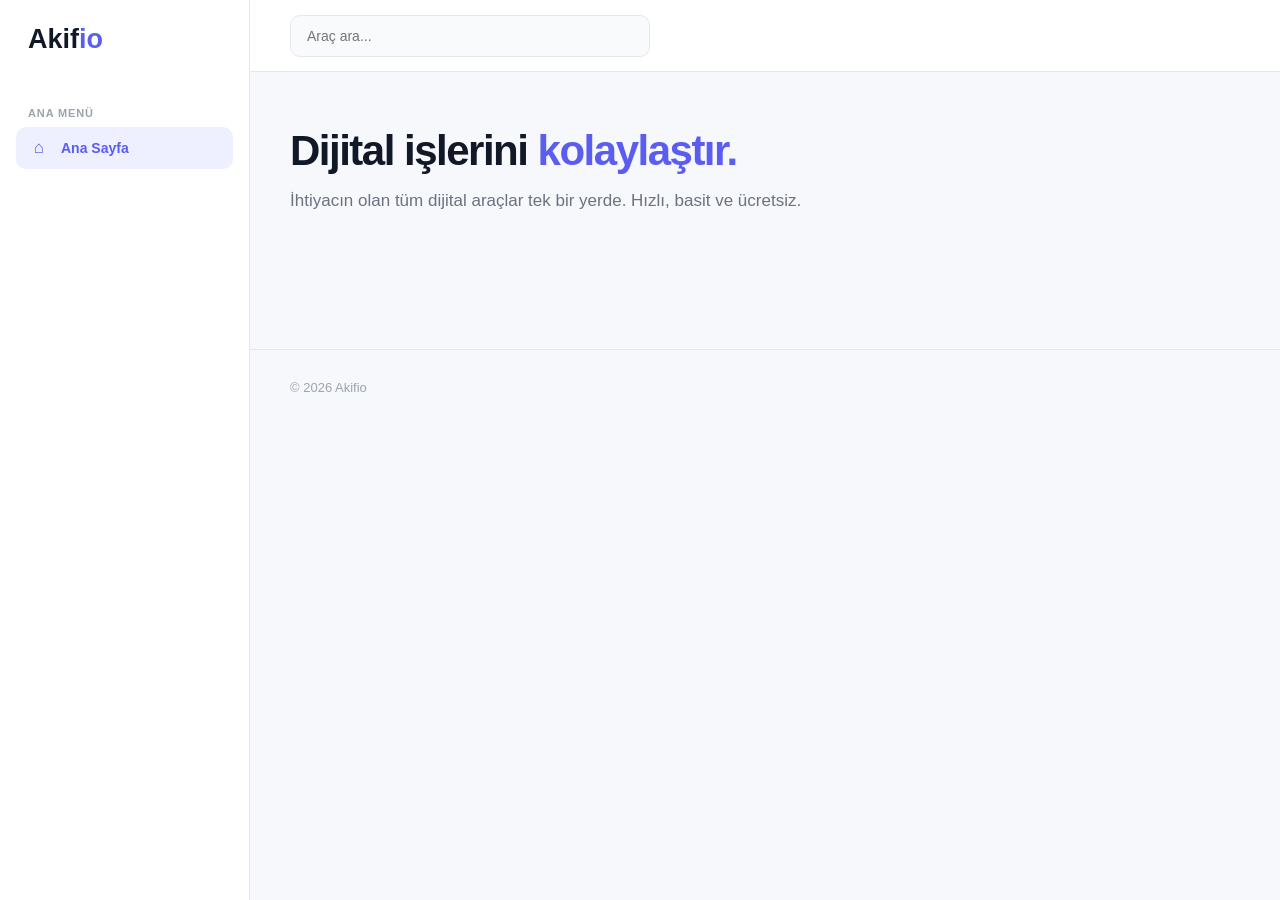
==== index.html @ bd9f0c9c "Update index.html" ====
<!DOCTYPE html>
<html lang="tr">
<head>
    <meta charset="UTF-8">
    <meta name="viewport" content="width=device-width, initial-scale=1.0">

    <title>Akifio - Dijital Araçlar</title>

    <link rel="stylesheet" href="css/style.css">
</head>

<body>

    <!-- SOL MENÜ -->
    <aside class="sidebar">

        <a href="index.html" class="logo">
            Akif<span>io</span>
        </a>

        <div class="menu-title">ANA MENÜ</div>

        <a href="index.html" class="menu-link active">
            <span class="menu-icon">⌂</span>
            Ana Sayfa
        </a>

        <!-- Menü buraya JavaScript ile gelecek -->
        <div id="sidebar-menu"></div>

    </aside>


    <!-- ANA ALAN -->
    <div class="main">

        <!-- ÜST BAR -->
        <header class="topbar">

            <input
                type="search"
                id="tool-search"
                class="search"
                placeholder="Araç ara..."
                autocomplete="off"
            >

        </header>


        <!-- İÇERİK -->
        <main class="content">

            <section class="hero">

                <h1>
                    Dijital işlerini
                    <span>kolaylaştır.</span>
                </h1>

                <p>
                    İhtiyacın olan tüm dijital araçlar
                    tek bir yerde. Hızlı, basit ve ücretsiz.
                </p>

            </section>


            <!-- ARAÇLAR JAVASCRIPT TARAFINDAN BURAYA EKLENECEK -->
            <div id="tools-container"></div>

        </main>


        <footer class="footer">
            © 2026 Akifio
        </footer>

    </div>


    <script src="js/tools.js"></script>
    <script src="js/main.js"></script>

</body>
</html>
---- css/style.css ----
/* =========================
   AKIFIO ANA TASARIM
   ========================= */

* {
    box-sizing: border-box;
}

html {
    scroll-behavior: smooth;
}

body {
    margin: 0;
    font-family: Arial, Helvetica, sans-serif;
    background: #f7f8fc;
    color: #111827;
}

/* =========================
   SOL MENÜ
   ========================= */

.sidebar {
    position: fixed;
    top: 0;
    left: 0;
    width: 250px;
    height: 100vh;
    padding: 24px 16px;
    background: #ffffff;
    border-right: 1px solid #e5e7eb;
    overflow-y: auto;
}

.logo {
    display: block;
    padding: 0 12px 28px;
    font-size: 27px;
    font-weight: 800;
    text-decoration: none;
    color: #111827;
}

.logo span {
    color: #5b5cf0;
}

/* Menü başlıkları */

.menu-title {
    margin: 24px 12px 8px;
    font-size: 11px;
    font-weight: 700;
    letter-spacing: 0.08em;
    color: #9ca3af;
}

/* Menü bağlantıları */

.menu-link {
    display: flex;
    align-items: center;
    gap: 11px;
    width: 100%;
    padding: 11px 12px;
    margin-bottom: 3px;
    border-radius: 10px;
    color: #4b5563;
    text-decoration: none;
    font-size: 14px;
    transition: 0.2s;
}

.menu-link:hover {
    background: #f3f4f6;
    color: #111827;
}

.menu-link.active {
    background: #eef0ff;
    color: #5b5cf0;
    font-weight: 600;
}

.menu-icon {
    width: 22px;
    text-align: center;
    font-size: 17px;
}

/* =========================
   ANA İÇERİK
   ========================= */

.main {
    margin-left: 250px;
    min-height: 100vh;
}

/* Üst bar */

.topbar {
    position: sticky;
    top: 0;
    z-index: 10;
    height: 72px;
    padding: 0 40px;
    display: flex;
    align-items: center;
    justify-content: space-between;
    background: rgba(255, 255, 255, 0.94);
    border-bottom: 1px solid #e5e7eb;
    backdrop-filter: blur(10px);
}

/* Arama */

.search {
    width: 360px;
    height: 42px;
    padding: 0 16px;
    border: 1px solid #e5e7eb;
    border-radius: 10px;
    outline: none;
    background: #f9fafb;
    font-size: 14px;
}

.search:focus {
    border-color: #5b5cf0;
    background: #ffffff;
}

/* =========================
   İÇERİK
   ========================= */

.content {
    max-width: 1250px;
    margin: 0 auto;
    padding: 55px 40px 80px;
}

.hero {
    margin-bottom: 55px;
}

.hero h1 {
    margin: 0 0 12px;
    font-size: 42px;
    letter-spacing: -1.5px;
}

.hero h1 span {
    color: #5b5cf0;
}

.hero p {
    max-width: 650px;
    margin: 0;
    color: #6b7280;
    font-size: 17px;
    line-height: 1.6;
}

/* =========================
   KATEGORİ
   ========================= */

.category {
    margin-bottom: 50px;
}

.category-header {
    display: flex;
    align-items: center;
    justify-content: space-between;
    margin-bottom: 18px;
}

.category-title {
    display: flex;
    align-items: center;
    gap: 10px;
    margin: 0;
    font-size: 22px;
}

.category-dot {
    width: 10px;
    height: 10px;
    border-radius: 50%;
    background: #5b5cf0;
}

/* =========================
   ARAÇ KARTLARI
   ========================= */

.tools-grid {
    display: grid;
    grid-template-columns: repeat(3, minmax(0, 1fr));
    gap: 18px;
}

.tool-card {
    display: block;
    min-height: 170px;
    padding: 24px;
    background: #ffffff;
    border: 1px solid #e5e7eb;
    border-radius: 16px;
    color: #111827;
    text-decoration: none;
    transition: transform 0.2s, box-shadow 0.2s, border-color 0.2s;
}

.tool-card:hover {
    transform: translateY(-3px);
    border-color: #d7d8ff;
    box-shadow: 0 12px 30px rgba(17, 24, 39, 0.08);
}

.tool-icon {
    width: 46px;
    height: 46px;
    margin-bottom: 18px;
    display: flex;
    align-items: center;
    justify-content: center;
    border-radius: 12px;
    background: #eef0ff;
    color: #5b5cf0;
    font-size: 21px;
}

.tool-card h3 {
    margin: 0 0 7px;
    font-size: 17px;
}

.tool-card p {
    margin: 0;
    color: #6b7280;
    font-size: 13px;
    line-height: 1.5;
}

/* =========================
   KATEGORİ RENKLERİ
   ========================= */

.category-qr .category-dot {
    background: #6366f1;
}

.category-qr .tool-icon {
    background: #eef0ff;
    color: #6366f1;
}

.category-image .category-dot {
    background: #0ea5e9;
}

.category-image .tool-icon {
    background: #eaf8ff;
    color: #0ea5e9;
}

.category-pdf .category-dot {
    background: #f97316;
}

.category-pdf .tool-icon {
    background: #fff2e8;
    color: #f97316;
}

.category-convert .category-dot {
    background: #10b981;
}

.category-convert .tool-icon {
    background: #eafaf4;
    color: #10b981;
}

/* =========================
   FOOTER
   ========================= */

.footer {
    padding: 30px 40px;
    border-top: 1px solid #e5e7eb;
    color: #9ca3af;
    font-size: 13px;
}

/* =========================
   MOBİL
   ========================= */

@media (max-width: 1000px) {

    .tools-grid {
        grid-template-columns: repeat(2, minmax(0, 1fr));
    }

    .search {
        width: 280px;
    }
}

@media (max-width: 700px) {

    .sidebar {
        position: static;
        width: 100%;
        height: auto;
        border-right: none;
        border-bottom: 1px solid #e5e7eb;
    }

    .main {
        margin-left: 0;
    }

    .topbar {
        padding: 0 20px;
    }

    .search {
        width: 100%;
    }

    .content {
        padding: 35px 20px 60px;
    }

    .hero h1 {
        font-size: 34px;
    }

    .tools-grid {
        grid-template-columns: 1fr;
    }
}
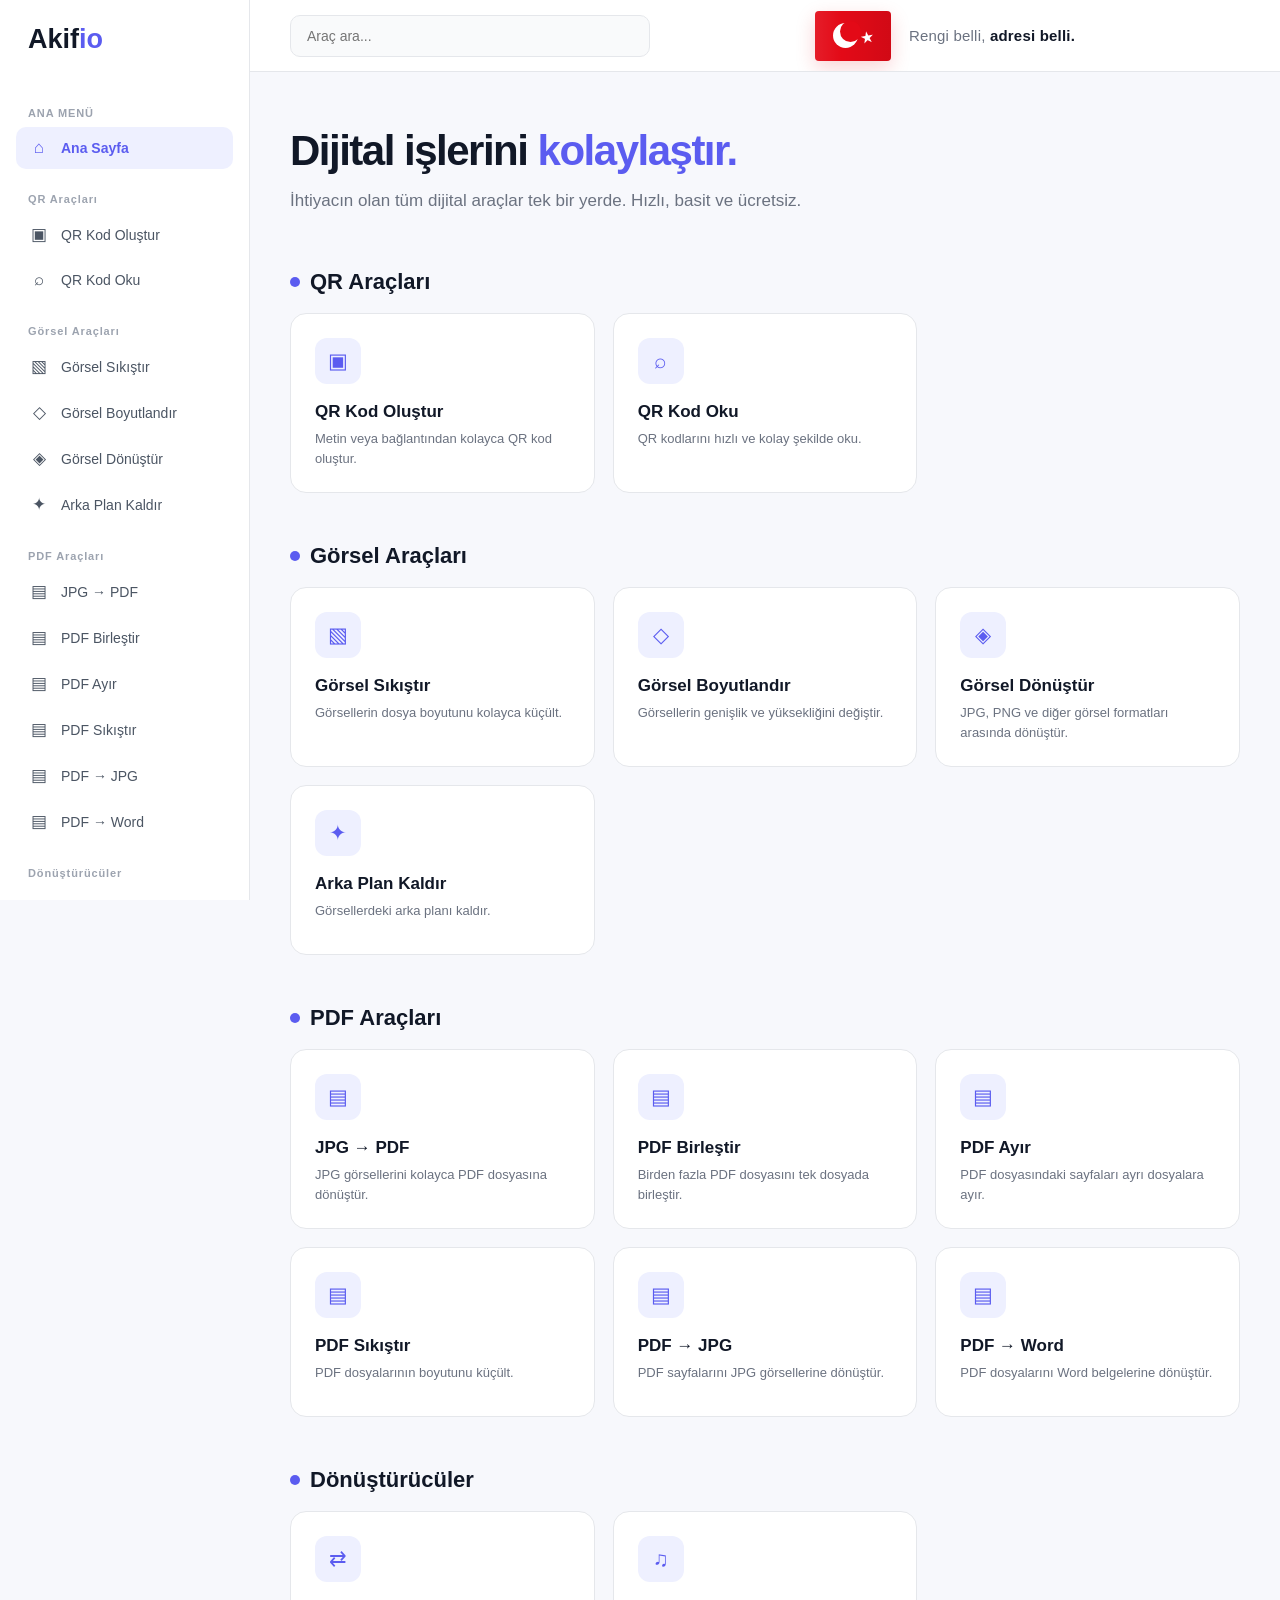
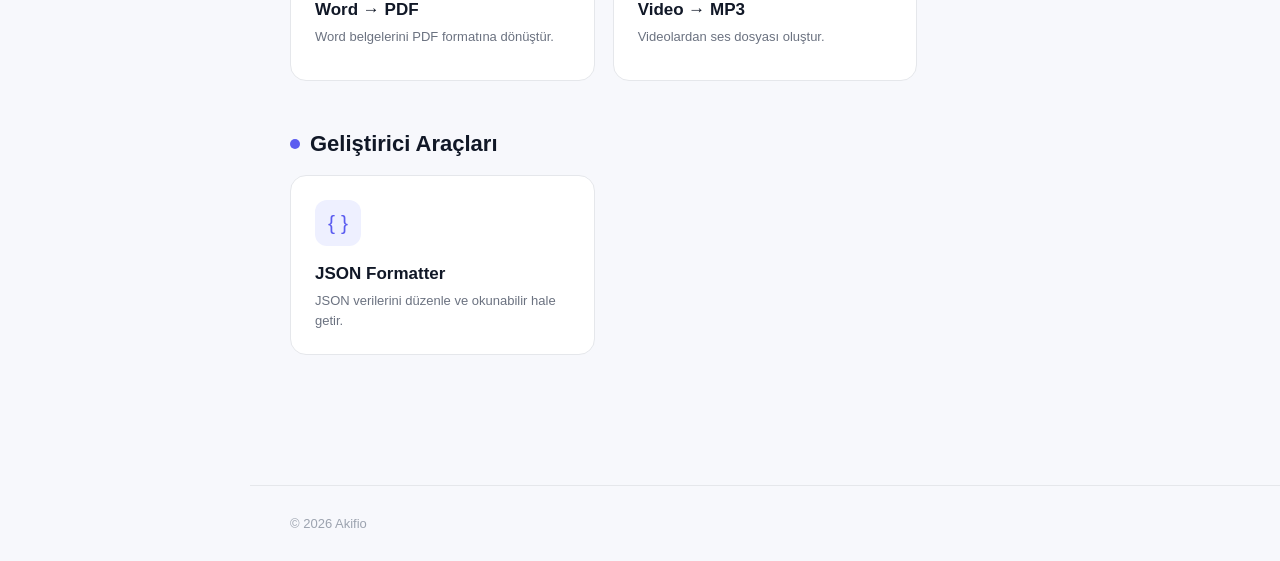
==== commit addd2566: "Update index.html" ====
--- a/index.html
+++ b/index.html
@@ -7,6 +7,153 @@
     <title>Akifio - Dijital Araçlar</title>
 
     <link rel="stylesheet" href="css/style.css">
+
+    <style>
+        /* TÜRKİYE BANNER */
+        .turkey-banner {
+            display: flex;
+            align-items: center;
+            justify-content: center;
+            gap: 18px;
+            flex: 1;
+            height: 100%;
+            overflow: hidden;
+            padding: 0 25px;
+        }
+
+        /* DALGALANAN BAYRAK */
+        .turkey-flag {
+            position: relative;
+            width: 76px;
+            height: 50px;
+            background: #e30a17;
+            border-radius: 4px;
+            box-shadow: 0 7px 20px rgba(227, 10, 23, 0.18);
+            transform-origin: left center;
+            animation: flagWave 3.8s ease-in-out infinite;
+        }
+
+        /* HAFİF DALGA GÖLGESİ */
+        .turkey-flag::before {
+            content: "";
+            position: absolute;
+            inset: 0;
+            border-radius: 4px;
+            background: linear-gradient(
+                90deg,
+                rgba(255,255,255,0.08),
+                transparent 35%,
+                rgba(0,0,0,0.08)
+            );
+            pointer-events: none;
+        }
+
+        /* HİLAL */
+        .flag-crescent {
+            position: absolute;
+            width: 25px;
+            height: 25px;
+            border-radius: 50%;
+            background: #fff;
+            left: 18px;
+            top: 12px;
+        }
+
+        .flag-crescent::after {
+            content: "";
+            position: absolute;
+            width: 21px;
+            height: 21px;
+            border-radius: 50%;
+            background: #e30a17;
+            left: 7px;
+            top: -2px;
+        }
+
+        /* YILDIZ */
+        .flag-star {
+            position: absolute;
+            color: #fff;
+            font-size: 16px;
+            left: 45px;
+            top: 17px;
+            z-index: 2;
+            transform: rotate(-10deg);
+        }
+
+        /* YAZI */
+        .turkey-text {
+            color: #6b7280;
+            font-size: 15px;
+            font-weight: 500;
+            letter-spacing: 0.2px;
+            white-space: nowrap;
+        }
+
+        .turkey-text strong {
+            color: #111827;
+            font-weight: 700;
+        }
+
+        /* BAYRAK ANİMASYONU */
+        @keyframes flagWave {
+            0%, 100% {
+                transform:
+                    perspective(500px)
+                    rotateY(0deg)
+                    skewY(0deg);
+            }
+
+            25% {
+                transform:
+                    perspective(500px)
+                    rotateY(-7deg)
+                    skewY(1deg);
+            }
+
+            50% {
+                transform:
+                    perspective(500px)
+                    rotateY(5deg)
+                    skewY(-1deg);
+            }
+
+            75% {
+                transform:
+                    perspective(500px)
+                    rotateY(-4deg)
+                    skewY(0.5deg);
+            }
+        }
+
+        /* MOBİL */
+        @media (max-width: 700px) {
+
+            .turkey-banner {
+                gap: 10px;
+                padding: 0 10px;
+            }
+
+            .turkey-flag {
+                width: 58px;
+                height: 38px;
+            }
+
+            .turkey-text {
+                font-size: 12px;
+            }
+
+            .flag-crescent {
+                transform: scale(0.75);
+                transform-origin: left top;
+            }
+
+            .flag-star {
+                transform: scale(0.75) rotate(-10deg);
+                transform-origin: left top;
+            }
+        }
+    </style>
 </head>
 
 <body>
@@ -45,6 +192,20 @@
                 autocomplete="off"
             >
 
+            <!-- TÜRKİYE ALANI -->
+            <div class="turkey-banner">
+
+                <div class="turkey-flag">
+                    <div class="flag-crescent"></div>
+                    <div class="flag-star">★</div>
+                </div>
+
+                <div class="turkey-text">
+                    Rengi belli, <strong>adresi belli.</strong>
+                </div>
+
+            </div>
+
         </header>
 
 
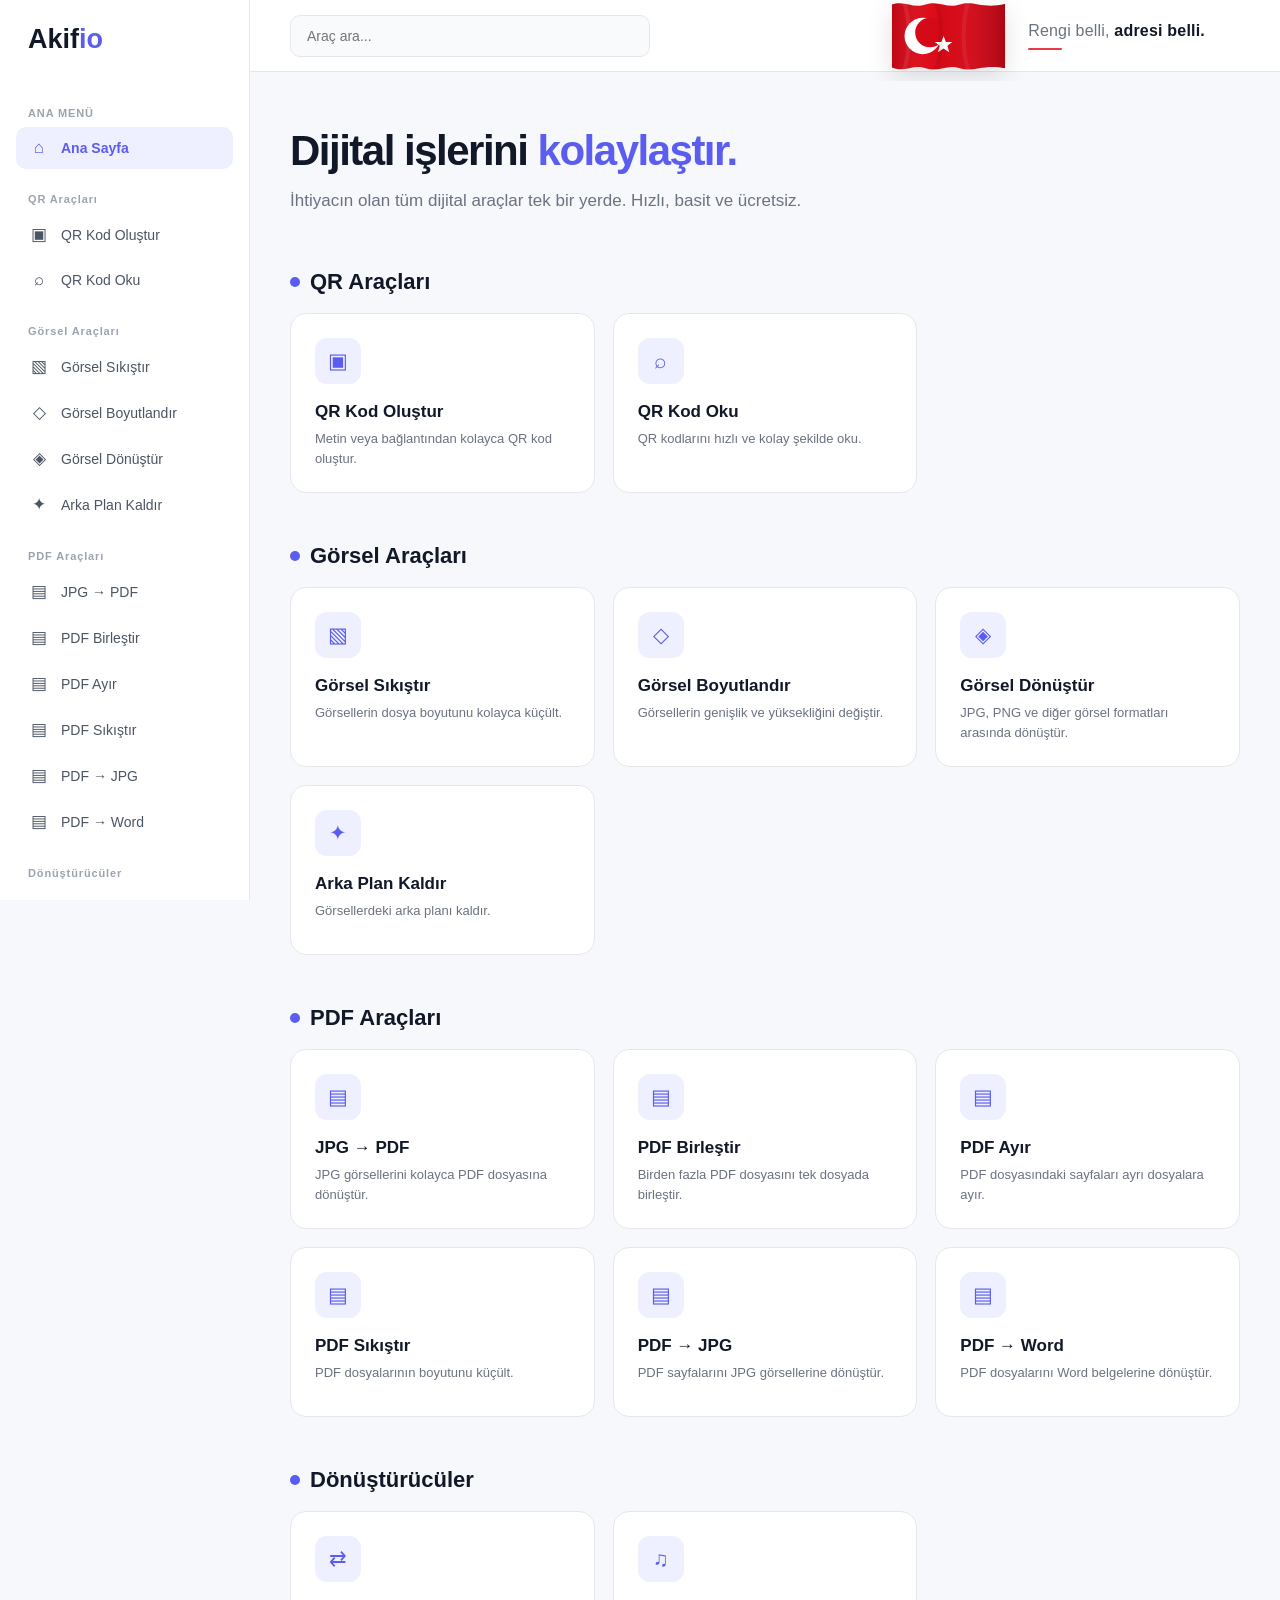
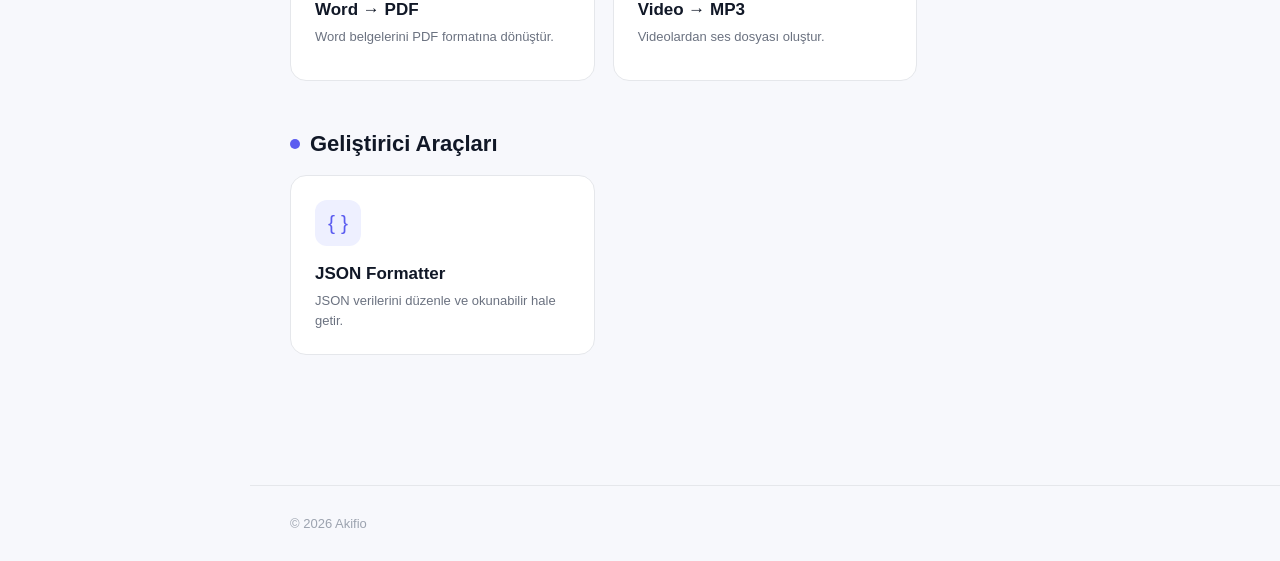
==== commit 4bc5b709: "Update index.html" ====
--- a/index.html
+++ b/index.html
@@ -9,180 +9,228 @@
     <link rel="stylesheet" href="css/style.css">
 
     <style>
-        /* TÜRKİYE BANNER */
+        /* =====================================================
+           AKIFIO TÜRKİYE ALANI
+           Sadece üst boş alanda kullanılır.
+        ===================================================== */
+
         .turkey-banner {
+            flex: 1;
+            height: 100%;
+            min-height: 90px;
+
             display: flex;
             align-items: center;
-            justify-content: center;
-            gap: 18px;
-            flex: 1;
-            height: 100%;
+            justify-content: flex-end;
+
+            gap: 22px;
+            padding: 8px 35px 8px 20px;
+
             overflow: hidden;
-            padding: 0 25px;
-        }
-
-        /* DALGALANAN BAYRAK */
-        .turkey-flag {
+        }
+
+        /* BAYRAK ALANI */
+
+        .flag-wrapper {
             position: relative;
-            width: 76px;
-            height: 50px;
+
+            width: 115px;
+            height: 72px;
+
+            flex-shrink: 0;
+
+            perspective: 700px;
+
+            filter:
+                drop-shadow(0 8px 12px rgba(0, 0, 0, 0.12));
+        }
+
+        .turkish-flag {
+            width: 115px;
+            height: 72px;
+
+            overflow: visible;
+
+            transform-origin: left center;
+
+            animation:
+                flagFloat 4.5s ease-in-out infinite;
+        }
+
+        /* BAYRAĞIN DALGALANMASI */
+
+        @keyframes flagFloat {
+
+            0% {
+                transform:
+                    rotateY(0deg)
+                    rotateZ(0deg)
+                    skewY(0deg);
+            }
+
+            20% {
+                transform:
+                    rotateY(-7deg)
+                    rotateZ(0.5deg)
+                    skewY(1deg);
+            }
+
+            40% {
+                transform:
+                    rotateY(6deg)
+                    rotateZ(-0.5deg)
+                    skewY(-1deg);
+            }
+
+            60% {
+                transform:
+                    rotateY(-5deg)
+                    rotateZ(0.4deg)
+                    skewY(0.7deg);
+            }
+
+            80% {
+                transform:
+                    rotateY(3deg)
+                    rotateZ(-0.2deg)
+                    skewY(-0.4deg);
+            }
+
+            100% {
+                transform:
+                    rotateY(0deg)
+                    rotateZ(0deg)
+                    skewY(0deg);
+            }
+        }
+
+        /* YAZI */
+
+        .turkey-message {
+            display: flex;
+            flex-direction: column;
+
+            align-items: flex-start;
+
+            line-height: 1.25;
+
+            white-space: nowrap;
+        }
+
+        .turkey-message-main {
+            font-size: 16px;
+
+            color: #6b7280;
+
+            font-weight: 500;
+
+            letter-spacing: 0.2px;
+        }
+
+        .turkey-message-main strong {
+            color: #111827;
+
+            font-weight: 700;
+        }
+
+        .turkey-message-line {
+            width: 34px;
+            height: 2px;
+
+            margin-top: 7px;
+
+            border-radius: 10px;
+
             background: #e30a17;
-            border-radius: 4px;
-            box-shadow: 0 7px 20px rgba(227, 10, 23, 0.18);
-            transform-origin: left center;
-            animation: flagWave 3.8s ease-in-out infinite;
-        }
-
-        /* HAFİF DALGA GÖLGESİ */
-        .turkey-flag::before {
-            content: "";
-            position: absolute;
-            inset: 0;
-            border-radius: 4px;
-            background: linear-gradient(
-                90deg,
-                rgba(255,255,255,0.08),
-                transparent 35%,
-                rgba(0,0,0,0.08)
-            );
-            pointer-events: none;
-        }
-
-        /* HİLAL */
-        .flag-crescent {
-            position: absolute;
-            width: 25px;
-            height: 25px;
-            border-radius: 50%;
-            background: #fff;
-            left: 18px;
-            top: 12px;
-        }
-
-        .flag-crescent::after {
-            content: "";
-            position: absolute;
-            width: 21px;
-            height: 21px;
-            border-radius: 50%;
-            background: #e30a17;
-            left: 7px;
-            top: -2px;
-        }
-
-        /* YILDIZ */
-        .flag-star {
-            position: absolute;
-            color: #fff;
-            font-size: 16px;
-            left: 45px;
-            top: 17px;
-            z-index: 2;
-            transform: rotate(-10deg);
-        }
-
-        /* YAZI */
-        .turkey-text {
-            color: #6b7280;
-            font-size: 15px;
-            font-weight: 500;
-            letter-spacing: 0.2px;
-            white-space: nowrap;
-        }
-
-        .turkey-text strong {
-            color: #111827;
-            font-weight: 700;
-        }
-
-        /* BAYRAK ANİMASYONU */
-        @keyframes flagWave {
-            0%, 100% {
-                transform:
-                    perspective(500px)
-                    rotateY(0deg)
-                    skewY(0deg);
-            }
-
-            25% {
-                transform:
-                    perspective(500px)
-                    rotateY(-7deg)
-                    skewY(1deg);
-            }
-
-            50% {
-                transform:
-                    perspective(500px)
-                    rotateY(5deg)
-                    skewY(-1deg);
-            }
-
-            75% {
-                transform:
-                    perspective(500px)
-                    rotateY(-4deg)
-                    skewY(0.5deg);
-            }
-        }
-
-        /* MOBİL */
-        @media (max-width: 700px) {
+
+            opacity: 0.8;
+        }
+
+
+        /* =====================================================
+           MOBİL
+        ===================================================== */
+
+        @media (max-width: 850px) {
 
             .turkey-banner {
-                gap: 10px;
-                padding: 0 10px;
-            }
-
-            .turkey-flag {
-                width: 58px;
-                height: 38px;
-            }
-
-            .turkey-text {
-                font-size: 12px;
-            }
-
-            .flag-crescent {
-                transform: scale(0.75);
-                transform-origin: left top;
-            }
-
-            .flag-star {
-                transform: scale(0.75) rotate(-10deg);
-                transform-origin: left top;
-            }
-        }
+                padding-right: 20px;
+
+                gap: 14px;
+            }
+
+            .flag-wrapper,
+            .turkish-flag {
+                width: 90px;
+                height: 56px;
+            }
+
+            .turkey-message-main {
+                font-size: 14px;
+            }
+        }
+
+
+        @media (max-width: 650px) {
+
+            .turkey-banner {
+                display: none;
+            }
+        }
+
     </style>
 </head>
 
 <body>
 
-    <!-- SOL MENÜ -->
+
+    <!-- =====================================================
+         SOL MENÜ
+    ===================================================== -->
+
     <aside class="sidebar">
 
         <a href="index.html" class="logo">
             Akif<span>io</span>
         </a>
 
-        <div class="menu-title">ANA MENÜ</div>
+        <div class="menu-title">
+            ANA MENÜ
+        </div>
 
         <a href="index.html" class="menu-link active">
-            <span class="menu-icon">⌂</span>
+
+            <span class="menu-icon">
+                ⌂
+            </span>
+
             Ana Sayfa
+
         </a>
 
         <!-- Menü buraya JavaScript ile gelecek -->
+
         <div id="sidebar-menu"></div>
 
     </aside>
 
 
-    <!-- ANA ALAN -->
+
+    <!-- =====================================================
+         ANA ALAN
+    ===================================================== -->
+
     <div class="main">
 
-        <!-- ÜST BAR -->
+
+        <!-- =================================================
+             ÜST BAR
+        ================================================= -->
+
         <header class="topbar">
+
+
+            <!-- MEVCUT ARAMA KUTUSU -->
 
             <input
                 type="search"
@@ -192,56 +240,308 @@
                 autocomplete="off"
             >
 
-            <!-- TÜRKİYE ALANI -->
+
+
+            <!-- =================================================
+                 TÜRKİYE / BAYRAK ALANI
+            ================================================= -->
+
             <div class="turkey-banner">
 
-                <div class="turkey-flag">
-                    <div class="flag-crescent"></div>
-                    <div class="flag-star">★</div>
+
+                <!-- DALGALANAN BAYRAK -->
+
+                <div class="flag-wrapper">
+
+                    <svg
+                        class="turkish-flag"
+                        viewBox="0 0 300 190"
+                        xmlns="http://www.w3.org/2000/svg"
+                        aria-label="Türk bayrağı"
+                    >
+
+                        <defs>
+
+                            <!-- Kumaş dalgası -->
+
+                            <linearGradient
+                                id="flagRed"
+                                x1="0"
+                                y1="0"
+                                x2="1"
+                                y2="0"
+                            >
+
+                                <stop
+                                    offset="0%"
+                                    stop-color="#c90817"
+                                />
+
+                                <stop
+                                    offset="35%"
+                                    stop-color="#e30a17"
+                                />
+
+                                <stop
+                                    offset="65%"
+                                    stop-color="#d60918"
+                                />
+
+                                <stop
+                                    offset="100%"
+                                    stop-color="#b80715"
+                                />
+
+                            </linearGradient>
+
+
+                            <!-- Hafif kumaş gölgesi -->
+
+                            <linearGradient
+                                id="fabricShade"
+                                x1="0"
+                                y1="0"
+                                x2="1"
+                                y2="0"
+                            >
+
+                                <stop
+                                    offset="0%"
+                                    stop-color="rgba(0,0,0,0.10)"
+                                />
+
+                                <stop
+                                    offset="20%"
+                                    stop-color="rgba(255,255,255,0.08)"
+                                />
+
+                                <stop
+                                    offset="45%"
+                                    stop-color="rgba(0,0,0,0.08)"
+                                />
+
+                                <stop
+                                    offset="70%"
+                                    stop-color="rgba(255,255,255,0.06)"
+                                />
+
+                                <stop
+                                    offset="100%"
+                                    stop-color="rgba(0,0,0,0.12)"
+                                />
+
+                            </linearGradient>
+
+
+                            <!-- Dalgalı maske -->
+
+                            <clipPath id="waveClip">
+
+                                <path
+                                    d="
+                                    M 0 12
+                                    C 35 0, 55 24, 90 12
+                                    C 125 0, 145 24, 180 12
+                                    C 215 0, 240 25, 300 10
+                                    L 300 180
+                                    C 240 168, 215 192, 180 180
+                                    C 145 168, 125 192, 90 180
+                                    C 55 168, 35 192, 0 178
+                                    Z
+                                    "
+                                />
+
+                            </clipPath>
+
+                        </defs>
+
+
+                        <!-- BAYRAK -->
+
+                        <g clip-path="url(#waveClip)">
+
+                            <rect
+                                x="0"
+                                y="0"
+                                width="300"
+                                height="190"
+                                fill="url(#flagRed)"
+                            />
+
+
+                            <!-- Kumaş ışık/gölge -->
+
+                            <rect
+                                x="0"
+                                y="0"
+                                width="300"
+                                height="190"
+                                fill="url(#fabricShade)"
+                                opacity="0.55"
+                            />
+
+
+                            <!-- HİLAL -->
+
+                            <circle
+                                cx="82"
+                                cy="95"
+                                r="48"
+                                fill="#ffffff"
+                            />
+
+                            <circle
+                                cx="101"
+                                cy="86"
+                                r="39"
+                                fill="#d60918"
+                            />
+
+
+                            <!-- YILDIZ -->
+
+                            <polygon
+                                points="
+                                137,95
+                                143,111
+                                160,111
+                                147,121
+                                152,138
+                                137,128
+                                122,138
+                                127,121
+                                114,111
+                                131,111
+                                "
+                                fill="#ffffff"
+                            />
+
+
+                            <!-- Kumaş çizgileri -->
+
+                            <path
+                                d="
+                                M 30 0
+                                C 50 45, 50 145, 30 190
+                                "
+                                fill="none"
+                                stroke="rgba(255,255,255,0.08)"
+                                stroke-width="10"
+                            />
+
+                            <path
+                                d="
+                                M 115 0
+                                C 135 45, 135 145, 115 190
+                                "
+                                fill="none"
+                                stroke="rgba(0,0,0,0.07)"
+                                stroke-width="12"
+                            />
+
+                            <path
+                                d="
+                                M 205 0
+                                C 185 45, 185 145, 205 190
+                                "
+                                fill="none"
+                                stroke="rgba(255,255,255,0.06)"
+                                stroke-width="11"
+                            />
+
+                        </g>
+
+                    </svg>
+
                 </div>
 
-                <div class="turkey-text">
-                    Rengi belli, <strong>adresi belli.</strong>
+
+
+                <!-- YAZI -->
+
+                <div class="turkey-message">
+
+                    <div class="turkey-message-main">
+
+                        Rengi belli,
+                        <strong>adresi belli.</strong>
+
+                    </div>
+
+                    <div class="turkey-message-line"></div>
+
                 </div>
 
+
             </div>
 
         </header>
 
 
-        <!-- İÇERİK -->
+
+        <!-- =====================================================
+             İÇERİK
+        ===================================================== -->
+
         <main class="content">
 
+
             <section class="hero">
 
                 <h1>
+
                     Dijital işlerini
-                    <span>kolaylaştır.</span>
+
+                    <span>
+                        kolaylaştır.
+                    </span>
+
                 </h1>
 
+
                 <p>
+
                     İhtiyacın olan tüm dijital araçlar
                     tek bir yerde. Hızlı, basit ve ücretsiz.
+
                 </p>
 
             </section>
 
 
+
             <!-- ARAÇLAR JAVASCRIPT TARAFINDAN BURAYA EKLENECEK -->
+
             <div id="tools-container"></div>
 
+
         </main>
 
 
+
+        <!-- =====================================================
+             FOOTER
+        ===================================================== -->
+
         <footer class="footer">
+
             © 2026 Akifio
+
         </footer>
 
+
     </div>
 
 
+
+    <!-- =====================================================
+         JAVASCRIPT
+    ===================================================== -->
+
     <script src="js/tools.js"></script>
+
     <script src="js/main.js"></script>
+
 
 </body>
 </html>
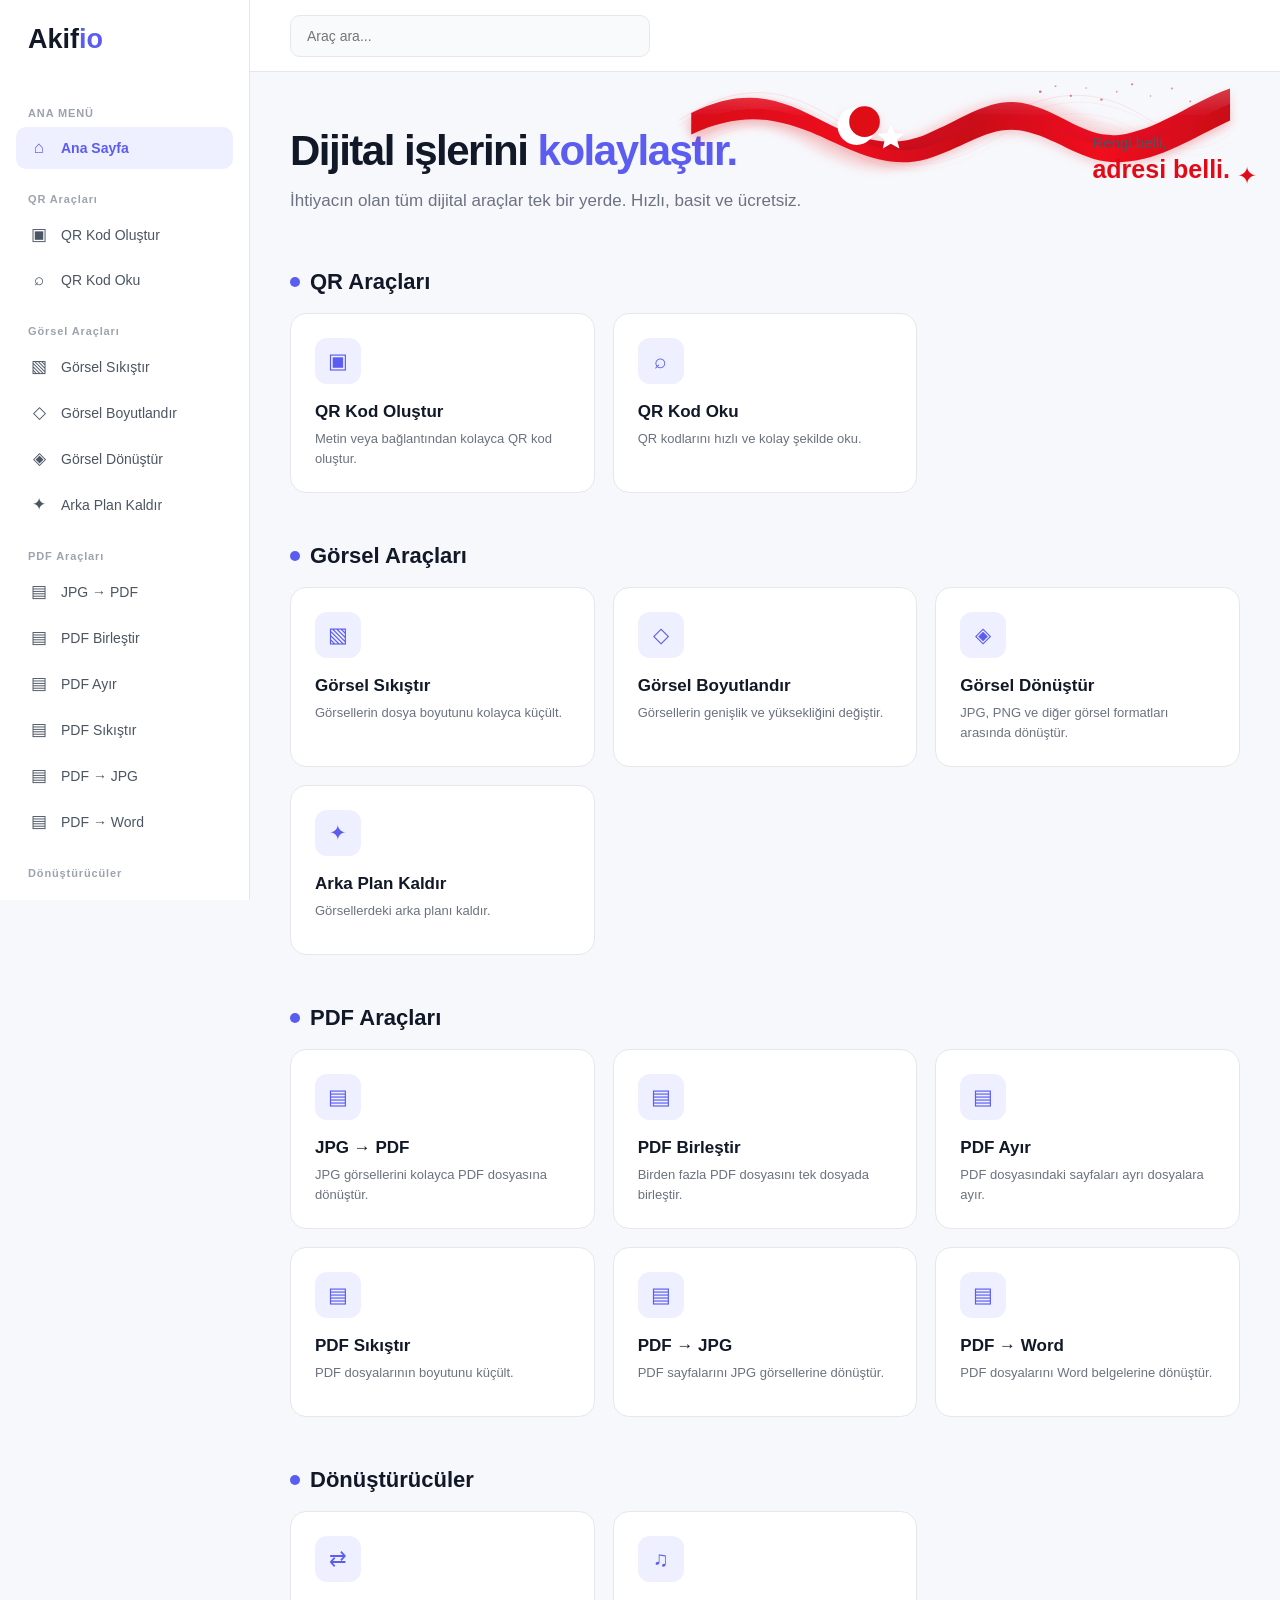
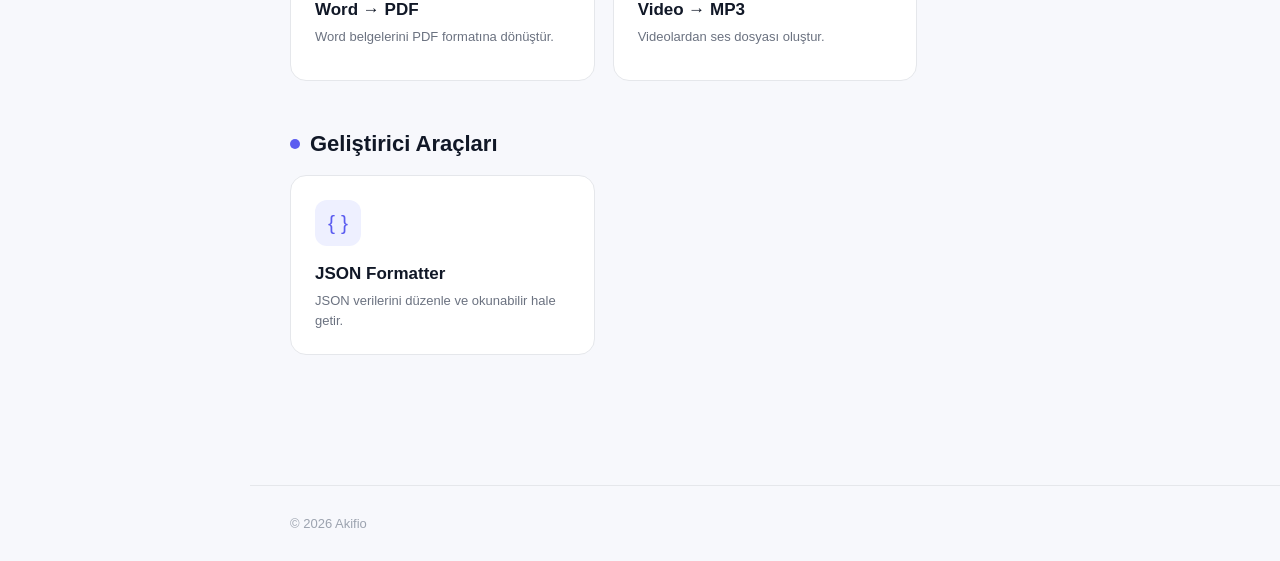
==== commit 005f2485: "Update index.html" ====
--- a/index.html
+++ b/index.html
@@ -10,140 +10,175 @@
 
     <style>
         /* =====================================================
-           AKIFIO TÜRKİYE ALANI
-           Sadece üst boş alanda kullanılır.
+           AKIFIO - TÜRK BAYRAĞI DEKORASYONU
+           Sadece ana sayfadaki üst alan için
         ===================================================== */
 
-        .turkey-banner {
-            flex: 1;
+        .hero {
+            position: relative;
+            overflow: visible;
+        }
+
+        .turkey-decoration {
+            position: absolute;
+
+            top: -65px;
+            right: 10px;
+
+            width: min(650px, 58%);
+            height: 145px;
+
+            pointer-events: none;
+
+            z-index: 1;
+        }
+
+        .turkey-decoration svg {
+            width: 100%;
             height: 100%;
-            min-height: 90px;
-
-            display: flex;
-            align-items: center;
-            justify-content: flex-end;
-
-            gap: 22px;
-            padding: 8px 35px 8px 20px;
-
-            overflow: hidden;
-        }
-
-        /* BAYRAK ALANI */
-
-        .flag-wrapper {
-            position: relative;
-
-            width: 115px;
-            height: 72px;
-
-            flex-shrink: 0;
-
-            perspective: 700px;
-
-            filter:
-                drop-shadow(0 8px 12px rgba(0, 0, 0, 0.12));
-        }
-
-        .turkish-flag {
-            width: 115px;
-            height: 72px;
 
             overflow: visible;
 
-            transform-origin: left center;
-
-            animation:
-                flagFloat 4.5s ease-in-out infinite;
-        }
-
-        /* BAYRAĞIN DALGALANMASI */
-
-        @keyframes flagFloat {
-
-            0% {
-                transform:
-                    rotateY(0deg)
-                    rotateZ(0deg)
-                    skewY(0deg);
-            }
-
-            20% {
-                transform:
-                    rotateY(-7deg)
-                    rotateZ(0.5deg)
-                    skewY(1deg);
-            }
-
-            40% {
-                transform:
-                    rotateY(6deg)
-                    rotateZ(-0.5deg)
-                    skewY(-1deg);
-            }
-
-            60% {
-                transform:
-                    rotateY(-5deg)
-                    rotateZ(0.4deg)
-                    skewY(0.7deg);
-            }
-
-            80% {
-                transform:
-                    rotateY(3deg)
-                    rotateZ(-0.2deg)
-                    skewY(-0.4deg);
-            }
-
+            display: block;
+        }
+
+        /* Bayrağın yavaş kumaş hareketi */
+
+        .flag-ribbon {
+            transform-origin: 50% 50%;
+
+            animation: flagMotion 5.5s ease-in-out infinite;
+        }
+
+        @keyframes flagMotion {
+
+            0%,
             100% {
                 transform:
-                    rotateY(0deg)
-                    rotateZ(0deg)
-                    skewY(0deg);
-            }
-        }
-
-        /* YAZI */
-
-        .turkey-message {
+                    translateY(0px)
+                    scaleY(1);
+            }
+
+            25% {
+                transform:
+                    translateY(-3px)
+                    scaleY(0.98);
+            }
+
+            50% {
+                transform:
+                    translateY(2px)
+                    scaleY(1.02);
+            }
+
+            75% {
+                transform:
+                    translateY(-2px)
+                    scaleY(0.99);
+            }
+        }
+
+        /* İnce kumaş çizgileri */
+
+        .flag-wave-lines {
+            opacity: 0.32;
+
+            animation:
+                waveLines 6s ease-in-out infinite;
+        }
+
+        @keyframes waveLines {
+
+            0%,
+            100% {
+                transform: translateX(0);
+                opacity: 0.28;
+            }
+
+            50% {
+                transform: translateX(8px);
+                opacity: 0.42;
+            }
+        }
+
+        /* Küçük kırmızı parçacıklar */
+
+        .flag-particles {
+            animation:
+                particlesFloat 5s ease-in-out infinite;
+        }
+
+        @keyframes particlesFloat {
+
+            0%,
+            100% {
+                opacity: 0.45;
+                transform: translateY(0);
+            }
+
+            50% {
+                opacity: 0.8;
+                transform: translateY(-5px);
+            }
+        }
+
+        /* Sağdaki Türkiye yazısı */
+
+        .turkey-label {
+            position: absolute;
+
+            right: 0;
+            top: 72px;
+
             display: flex;
             flex-direction: column;
 
             align-items: flex-start;
 
-            line-height: 1.25;
+            line-height: 1.15;
+
+            font-size: 15px;
+
+            color: #4b5563;
 
             white-space: nowrap;
         }
 
-        .turkey-message-main {
-            font-size: 16px;
-
-            color: #6b7280;
-
-            font-weight: 500;
-
-            letter-spacing: 0.2px;
-        }
-
-        .turkey-message-main strong {
-            color: #111827;
-
-            font-weight: 700;
-        }
-
-        .turkey-message-line {
-            width: 34px;
-            height: 2px;
-
-            margin-top: 7px;
-
-            border-radius: 10px;
-
-            background: #e30a17;
-
-            opacity: 0.8;
+        .turkey-label strong {
+            margin-top: 4px;
+
+            color: #e30a17;
+
+            font-size: 25px;
+
+            font-weight: 800;
+        }
+
+        .turkey-label .little-star {
+            position: absolute;
+
+            right: -27px;
+            top: 28px;
+
+            color: #e30a17;
+
+            font-size: 24px;
+
+            animation: starPulse 3s ease-in-out infinite;
+        }
+
+        @keyframes starPulse {
+
+            0%,
+            100% {
+                opacity: 0.75;
+                transform: scale(1) rotate(0deg);
+            }
+
+            50% {
+                opacity: 1;
+                transform: scale(1.08) rotate(45deg);
+            }
         }
 
 
@@ -151,35 +186,39 @@
            MOBİL
         ===================================================== */
 
-        @media (max-width: 850px) {
-
-            .turkey-banner {
-                padding-right: 20px;
-
-                gap: 14px;
-            }
-
-            .flag-wrapper,
-            .turkish-flag {
-                width: 90px;
-                height: 56px;
-            }
-
-            .turkey-message-main {
-                font-size: 14px;
-            }
-        }
-
-
-        @media (max-width: 650px) {
-
-            .turkey-banner {
+        @media (max-width: 900px) {
+
+            .turkey-decoration {
+                width: 500px;
+                right: -30px;
+            }
+
+            .turkey-label {
+                right: 15px;
+            }
+        }
+
+        @media (max-width: 700px) {
+
+            .turkey-decoration {
+                position: relative;
+
+                top: auto;
+                right: auto;
+
+                width: 100%;
+                height: 100px;
+
+                margin-top: 20px;
+            }
+
+            .turkey-label {
                 display: none;
             }
         }
-
     </style>
 </head>
+
 
 <body>
 
@@ -215,7 +254,6 @@
     </aside>
 
 
-
     <!-- =====================================================
          ANA ALAN
     ===================================================== -->
@@ -228,9 +266,6 @@
         ================================================= -->
 
         <header class="topbar">
-
-
-            <!-- MEVCUT ARAMA KUTUSU -->
 
             <input
                 type="search"
@@ -240,32 +275,38 @@
                 autocomplete="off"
             >
 
-
-
-            <!-- =================================================
-                 TÜRKİYE / BAYRAK ALANI
-            ================================================= -->
-
-            <div class="turkey-banner">
-
-
-                <!-- DALGALANAN BAYRAK -->
-
-                <div class="flag-wrapper">
+        </header>
+
+
+        <!-- =================================================
+             İÇERİK
+        ================================================= -->
+
+        <main class="content">
+
+
+            <section class="hero">
+
+
+                <!-- =================================================
+                     TÜRK BAYRAĞI
+                     Görseldeki dalgalanan kumaş tasarımı
+                ================================================= -->
+
+                <div class="turkey-decoration">
 
                     <svg
-                        class="turkish-flag"
-                        viewBox="0 0 300 190"
+                        viewBox="0 0 900 210"
                         xmlns="http://www.w3.org/2000/svg"
-                        aria-label="Türk bayrağı"
+                        aria-hidden="true"
                     >
 
                         <defs>
 
-                            <!-- Kumaş dalgası -->
+                            <!-- Bayrak kırmızısı -->
 
                             <linearGradient
-                                id="flagRed"
+                                id="turkeyRed"
                                 x1="0"
                                 y1="0"
                                 x2="1"
@@ -274,219 +315,491 @@
 
                                 <stop
                                     offset="0%"
-                                    stop-color="#c90817"
+                                    stop-color="#d90718"
                                 />
 
                                 <stop
-                                    offset="35%"
-                                    stop-color="#e30a17"
+                                    offset="28%"
+                                    stop-color="#ed0b1d"
                                 />
 
                                 <stop
-                                    offset="65%"
-                                    stop-color="#d60918"
+                                    offset="52%"
+                                    stop-color="#c90718"
+                                />
+
+                                <stop
+                                    offset="76%"
+                                    stop-color="#f10b1d"
                                 />
 
                                 <stop
                                     offset="100%"
-                                    stop-color="#b80715"
+                                    stop-color="#c90818"
                                 />
 
                             </linearGradient>
 
 
-                            <!-- Hafif kumaş gölgesi -->
+                            <!-- Hafif parlama -->
 
                             <linearGradient
-                                id="fabricShade"
+                                id="flagHighlight"
                                 x1="0"
                                 y1="0"
-                                x2="1"
-                                y2="0"
+                                x2="0"
+                                y2="1"
                             >
 
                                 <stop
                                     offset="0%"
-                                    stop-color="rgba(0,0,0,0.10)"
+                                    stop-color="#ffffff"
+                                    stop-opacity="0.22"
                                 />
 
                                 <stop
-                                    offset="20%"
-                                    stop-color="rgba(255,255,255,0.08)"
-                                />
-
-                                <stop
-                                    offset="45%"
-                                    stop-color="rgba(0,0,0,0.08)"
-                                />
-
-                                <stop
-                                    offset="70%"
-                                    stop-color="rgba(255,255,255,0.06)"
+                                    offset="50%"
+                                    stop-color="#ffffff"
+                                    stop-opacity="0"
                                 />
 
                                 <stop
                                     offset="100%"
-                                    stop-color="rgba(0,0,0,0.12)"
+                                    stop-color="#000000"
+                                    stop-opacity="0.10"
                                 />
 
                             </linearGradient>
 
 
-                            <!-- Dalgalı maske -->
-
-                            <clipPath id="waveClip">
-
-                                <path
-                                    d="
-                                    M 0 12
-                                    C 35 0, 55 24, 90 12
-                                    C 125 0, 145 24, 180 12
-                                    C 215 0, 240 25, 300 10
-                                    L 300 180
-                                    C 240 168, 215 192, 180 180
-                                    C 145 168, 125 192, 90 180
-                                    C 55 168, 35 192, 0 178
-                                    Z
-                                    "
-                                />
-
-                            </clipPath>
+                            <!-- Yumuşak blur -->
+
+                            <filter
+                                id="softGlow"
+                                x="-30%"
+                                y="-50%"
+                                width="160%"
+                                height="200%"
+                            >
+
+                                <feGaussianBlur
+                                    stdDeviation="8"
+                                />
+
+                            </filter>
+
+
+                            <!-- Bayrak gölgesi -->
+
+                            <filter
+                                id="flagShadow"
+                                x="-20%"
+                                y="-50%"
+                                width="140%"
+                                height="200%"
+                            >
+
+                                <feDropShadow
+                                    dx="0"
+                                    dy="7"
+                                    stdDeviation="8"
+                                    flood-color="#d90819"
+                                    flood-opacity="0.16"
+                                />
+
+                            </filter>
 
                         </defs>
 
 
-                        <!-- BAYRAK -->
-
-                        <g clip-path="url(#waveClip)">
-
-                            <rect
-                                x="0"
-                                y="0"
-                                width="300"
-                                height="190"
-                                fill="url(#flagRed)"
-                            />
-
-
-                            <!-- Kumaş ışık/gölge -->
-
-                            <rect
-                                x="0"
-                                y="0"
-                                width="300"
-                                height="190"
-                                fill="url(#fabricShade)"
-                                opacity="0.55"
-                            />
-
-
-                            <!-- HİLAL -->
-
-                            <circle
-                                cx="82"
-                                cy="95"
-                                r="48"
+                        <!-- =================================================
+                             KIRMIZI YUMUŞAK ARKA DALGA
+                        ================================================= -->
+
+                        <path
+                            d="
+                            M 20 105
+                            C 100 50,
+                              160 65,
+                              225 105
+                            C 300 150,
+                              350 153,
+                              430 108
+                            C 515 60,
+                              570 55,
+                              650 95
+                            C 730 135,
+                              785 128,
+                              890 63
+                            "
+                            fill="none"
+                            stroke="#ed0b1d"
+                            stroke-opacity="0.12"
+                            stroke-width="45"
+                            filter="url(#softGlow)"
+                        />
+
+
+                        <!-- =================================================
+                             İNCE BEYAZ DALGA ÇİZGİLERİ
+                        ================================================= -->
+
+                        <g
+                            class="flag-wave-lines"
+                            fill="none"
+                            stroke="#e30a17"
+                        >
+
+                            <path
+                                d="
+                                M 0 82
+                                C 100 15,
+                                  175 28,
+                                  260 83
+                                C 345 138,
+                                  420 143,
+                                  505 90
+                                C 600 30,
+                                  680 25,
+                                  760 76
+                                C 815 110,
+                                  855 100,
+                                  900 65
+                                "
+                                stroke-width="1.3"
+                                stroke-opacity="0.34"
+                            />
+
+                            <path
+                                d="
+                                M 0 90
+                                C 100 25,
+                                  180 40,
+                                  265 94
+                                C 350 145,
+                                  420 150,
+                                  510 98
+                                C 600 45,
+                                  680 35,
+                                  765 85
+                                C 820 115,
+                                  860 108,
+                                  900 75
+                                "
+                                stroke-width="1"
+                                stroke-opacity="0.24"
+                            />
+
+                            <path
+                                d="
+                                M 20 118
+                                C 105 62,
+                                  175 69,
+                                  255 116
+                                C 340 166,
+                                  420 169,
+                                  505 118
+                                C 600 62,
+                                  680 55,
+                                  760 105
+                                C 820 140,
+                                  865 130,
+                                  900 105
+                                "
+                                stroke-width="1"
+                                stroke-opacity="0.20"
+                            />
+
+                            <path
+                                d="
+                                M 25 126
+                                C 115 76,
+                                  180 80,
+                                  260 125
+                                C 350 175,
+                                  420 177,
+                                  510 126
+                                C 605 74,
+                                  680 66,
+                                  760 115
+                                C 825 150,
+                                  865 143,
+                                  900 117
+                                "
+                                stroke-width="0.8"
+                                stroke-opacity="0.18"
+                            />
+
+                        </g>
+
+
+                        <!-- =================================================
+                             ANA BAYRAK ŞERİDİ
+                        ================================================= -->
+
+                        <g
+                            class="flag-ribbon"
+                            filter="url(#flagShadow)"
+                        >
+
+                            <path
+                                d="
+                                M 20 70
+
+                                C 105 28,
+                                  160 45,
+                                  225 78
+
+                                C 285 109,
+                                  340 132,
+                                  405 104
+
+                                C 470 77,
+                                  515 38,
+                                  575 57
+
+                                C 635 75,
+                                  670 116,
+                                  730 104
+
+                                C 790 92,
+                                  835 54,
+                                  900 30
+
+                                L 900 82
+
+                                C 835 112,
+                                  790 145,
+                                  725 150
+
+                                C 665 155,
+                                  625 115,
+                                  570 101
+
+                                C 510 85,
+                                  470 126,
+                                  405 145
+
+                                C 335 165,
+                                  275 126,
+                                  215 101
+
+                                C 150 75,
+                                  95 70,
+                                  20 105
+
+                                Z
+                                "
+                                fill="url(#turkeyRed)"
+                            />
+
+
+                            <!-- Kumaş ışığı -->
+
+                            <path
+                                d="
+                                M 20 70
+
+                                C 105 28,
+                                  160 45,
+                                  225 78
+
+                                C 285 109,
+                                  340 132,
+                                  405 104
+
+                                C 470 77,
+                                  515 38,
+                                  575 57
+
+                                C 635 75,
+                                  670 116,
+                                  730 104
+
+                                C 790 92,
+                                  835 54,
+                                  900 30
+
+                                L 900 55
+
+                                C 835 83,
+                                  790 117,
+                                  725 125
+
+                                C 665 130,
+                                  625 93,
+                                  570 82
+
+                                C 510 65,
+                                  470 106,
+                                  405 125
+
+                                C 335 145,
+                                  275 107,
+                                  215 82
+
+                                C 150 57,
+                                  95 55,
+                                  20 88
+
+                                Z
+                                "
+                                fill="url(#flagHighlight)"
+                            />
+
+
+                            <!-- =================================================
+                                 HİLAL
+                            ================================================= -->
+
+                            <circle
+                                cx="290"
+                                cy="91"
+                                r="31"
                                 fill="#ffffff"
                             />
 
                             <circle
-                                cx="101"
-                                cy="86"
-                                r="39"
-                                fill="#d60918"
-                            />
-
-
-                            <!-- YILDIZ -->
+                                cx="303"
+                                cy="84"
+                                r="25"
+                                fill="#df0819"
+                            />
+
+
+                            <!-- =================================================
+                                 YILDIZ
+                            ================================================= -->
 
                             <polygon
                                 points="
-                                137,95
-                                143,111
-                                160,111
-                                147,121
-                                152,138
-                                137,128
-                                122,138
-                                127,121
-                                114,111
-                                131,111
+                                346,89
+                                352,103
+                                367,104
+                                356,113
+                                360,128
+                                346,120
+                                333,128
+                                336,113
+                                325,104
+                                340,103
                                 "
                                 fill="#ffffff"
                             />
 
-
-                            <!-- Kumaş çizgileri -->
-
-                            <path
-                                d="
-                                M 30 0
-                                C 50 45, 50 145, 30 190
-                                "
-                                fill="none"
-                                stroke="rgba(255,255,255,0.08)"
-                                stroke-width="10"
-                            />
-
-                            <path
-                                d="
-                                M 115 0
-                                C 135 45, 135 145, 115 190
-                                "
-                                fill="none"
-                                stroke="rgba(0,0,0,0.07)"
-                                stroke-width="12"
-                            />
-
-                            <path
-                                d="
-                                M 205 0
-                                C 185 45, 185 145, 205 190
-                                "
-                                fill="none"
-                                stroke="rgba(255,255,255,0.06)"
-                                stroke-width="11"
-                            />
-
                         </g>
 
+
+                        <!-- =================================================
+                             KÜÇÜK KIRMIZI PARÇACIKLAR
+                        ================================================= -->
+
+                        <g
+                            class="flag-particles"
+                            fill="#e30a17"
+                        >
+
+                            <circle
+                                cx="590"
+                                cy="35"
+                                r="2"
+                                opacity="0.65"
+                            />
+
+                            <circle
+                                cx="615"
+                                cy="26"
+                                r="1.5"
+                                opacity="0.45"
+                            />
+
+                            <circle
+                                cx="640"
+                                cy="42"
+                                r="1.8"
+                                opacity="0.55"
+                            />
+
+                            <circle
+                                cx="665"
+                                cy="29"
+                                r="1.2"
+                                opacity="0.45"
+                            />
+
+                            <circle
+                                cx="690"
+                                cy="48"
+                                r="2"
+                                opacity="0.55"
+                            />
+
+                            <circle
+                                cx="715"
+                                cy="35"
+                                r="1.4"
+                                opacity="0.45"
+                            />
+
+                            <circle
+                                cx="740"
+                                cy="23"
+                                r="1.8"
+                                opacity="0.5"
+                            />
+
+                            <circle
+                                cx="770"
+                                cy="42"
+                                r="1.2"
+                                opacity="0.5"
+                            />
+
+                            <circle
+                                cx="805"
+                                cy="30"
+                                r="1.7"
+                                opacity="0.45"
+                            />
+
+                            <circle
+                                cx="835"
+                                cy="51"
+                                r="1.4"
+                                opacity="0.5"
+                            />
+
+                        </g>
+
                     </svg>
 
+
+                    <!-- =================================================
+                         TÜRKİYE YAZISI
+                    ================================================= -->
+
+                    <div class="turkey-label">
+
+                        <span>
+                            Rengi belli,
+                        </span>
+
+                        <strong>
+                            adresi belli.
+                        </strong>
+
+                        <span class="little-star">
+                            ✦
+                        </span>
+
+                    </div>
+
                 </div>
 
 
-
-                <!-- YAZI -->
-
-                <div class="turkey-message">
-
-                    <div class="turkey-message-main">
-
-                        Rengi belli,
-                        <strong>adresi belli.</strong>
-
-                    </div>
-
-                    <div class="turkey-message-line"></div>
-
-                </div>
-
-
-            </div>
-
-        </header>
-
-
-
-        <!-- =====================================================
-             İÇERİK
-        ===================================================== -->
-
-        <main class="content">
-
-
-            <section class="hero">
+                <!-- =================================================
+                     MEVCUT HERO
+                ================================================= -->
 
                 <h1>
 
@@ -509,8 +822,9 @@
             </section>
 
 
-
-            <!-- ARAÇLAR JAVASCRIPT TARAFINDAN BURAYA EKLENECEK -->
+            <!-- =================================================
+                 ARAÇLAR JAVASCRIPT TARAFINDAN EKLENECEK
+            ================================================= -->
 
             <div id="tools-container"></div>
 
@@ -518,10 +832,9 @@
         </main>
 
 
-
-        <!-- =====================================================
+        <!-- =================================================
              FOOTER
-        ===================================================== -->
+        ================================================= -->
 
         <footer class="footer">
 
@@ -529,9 +842,7 @@
 
         </footer>
 
-
     </div>
-
 
 
     <!-- =====================================================
@@ -539,9 +850,7 @@
     ===================================================== -->
 
     <script src="js/tools.js"></script>
-
     <script src="js/main.js"></script>
-
 
 </body>
 </html>
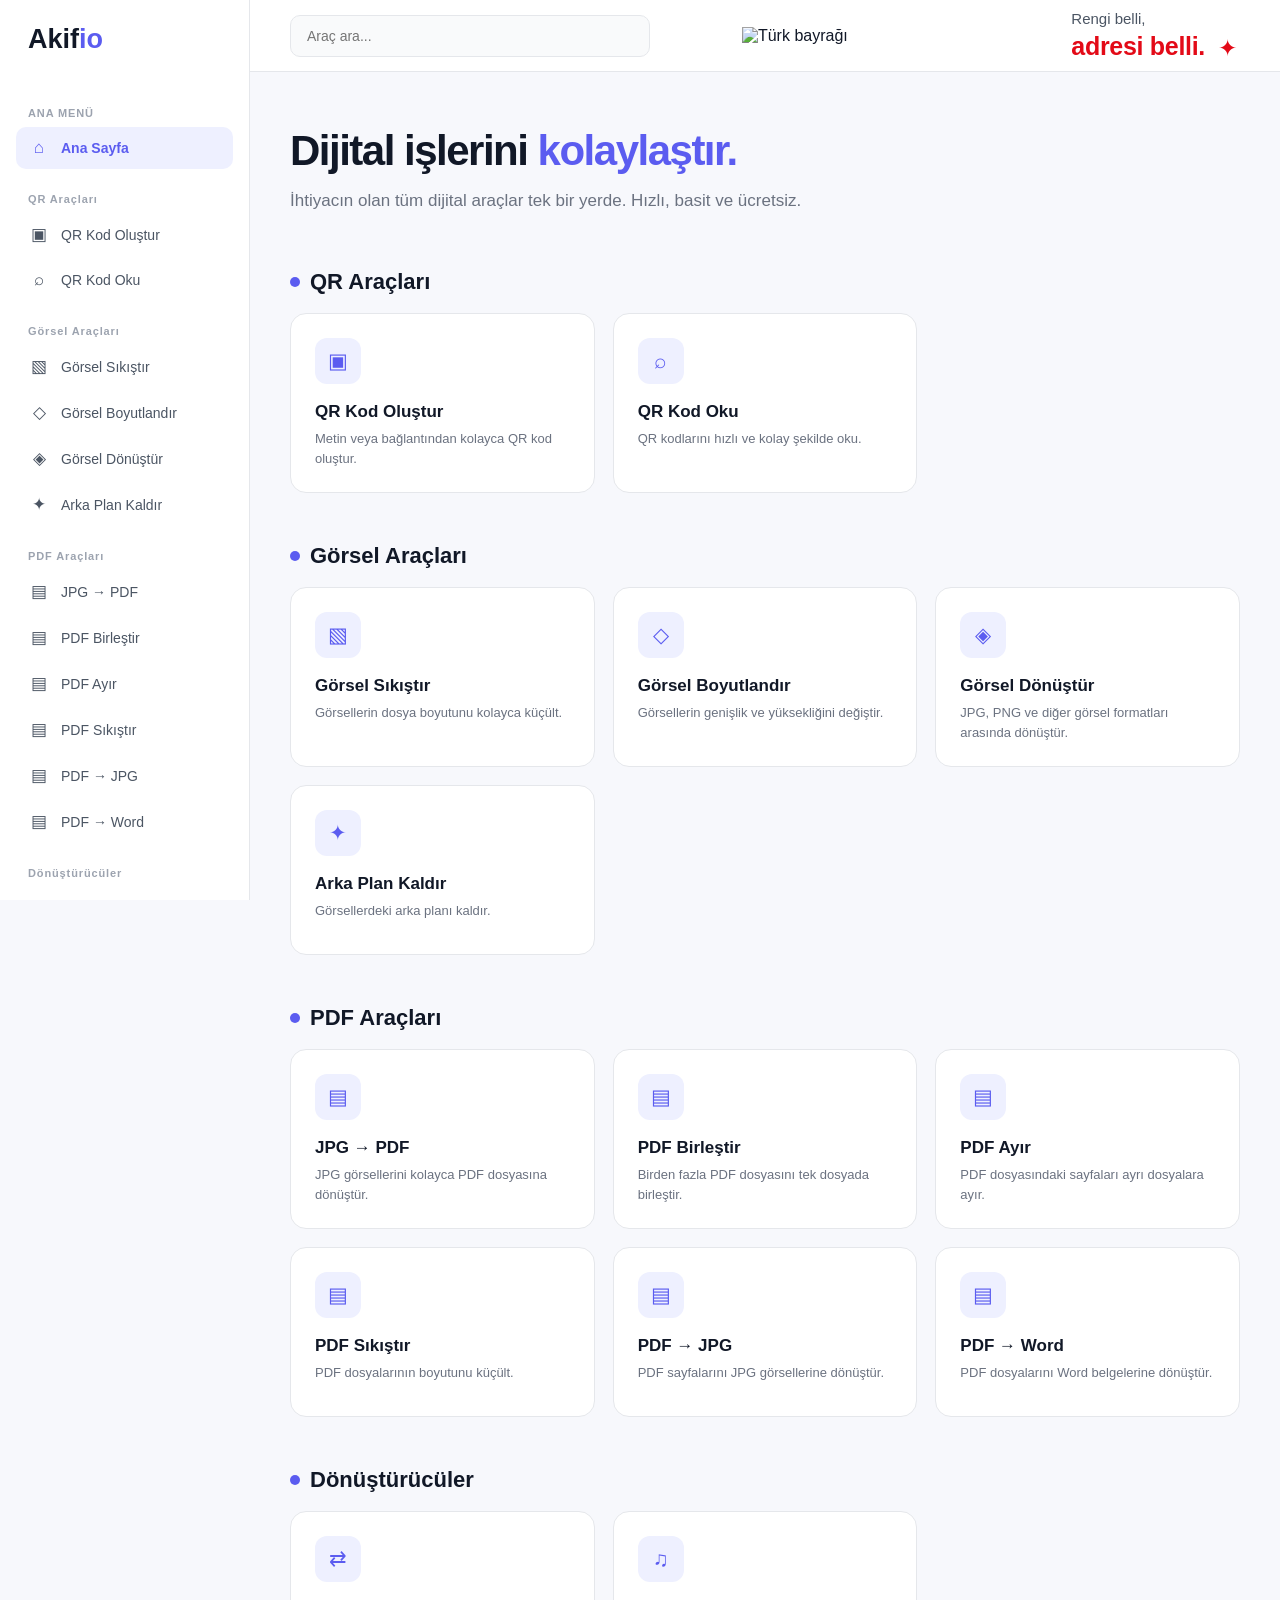
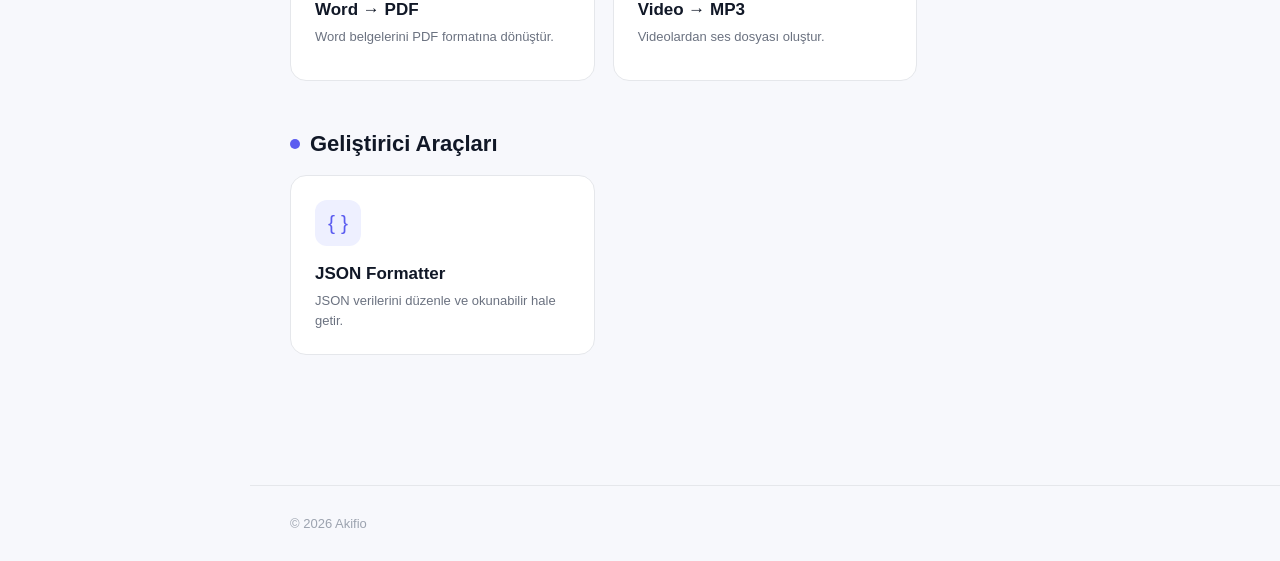
==== commit c168ea5a: "Update index.html" ====
--- a/index.html
+++ b/index.html
@@ -9,210 +9,133 @@
     <link rel="stylesheet" href="css/style.css">
 
     <style>
-        /* =====================================================
-           AKIFIO - TÜRK BAYRAĞI DEKORASYONU
-           Sadece ana sayfadaki üst alan için
-        ===================================================== */
-
-        .hero {
+        /* ================================
+           TÜRK BAYRAĞI ALANI
+        ================================= */
+
+        .turkey-banner {
+            flex: 1;
+            height: 100%;
+
+            display: flex;
+            align-items: center;
+            justify-content: flex-end;
+
+            gap: 22px;
+            padding: 0 35px 0 25px;
+
+            overflow: hidden;
+        }
+
+        .turkey-flag-image {
+            width: 560px;
+            max-width: 58%;
+            height: auto;
+
+            display: block;
+            object-fit: contain;
+
+            user-select: none;
+            pointer-events: none;
+
+            animation: flagFloat 6s ease-in-out infinite;
+        }
+
+        @keyframes flagFloat {
+            0%, 100% {
+                transform: translateY(0);
+            }
+
+            50% {
+                transform: translateY(2px);
+            }
+        }
+
+        /* ================================
+           YAZI
+        ================================= */
+
+        .turkey-text {
             position: relative;
-            overflow: visible;
-        }
-
-        .turkey-decoration {
-            position: absolute;
-
-            top: -65px;
-            right: 10px;
-
-            width: min(650px, 58%);
-            height: 145px;
-
-            pointer-events: none;
-
-            z-index: 1;
-        }
-
-        .turkey-decoration svg {
-            width: 100%;
-            height: 100%;
-
-            overflow: visible;
-
-            display: block;
-        }
-
-        /* Bayrağın yavaş kumaş hareketi */
-
-        .flag-ribbon {
-            transform-origin: 50% 50%;
-
-            animation: flagMotion 5.5s ease-in-out infinite;
-        }
-
-        @keyframes flagMotion {
-
-            0%,
-            100% {
-                transform:
-                    translateY(0px)
-                    scaleY(1);
-            }
-
-            25% {
-                transform:
-                    translateY(-3px)
-                    scaleY(0.98);
-            }
-
-            50% {
-                transform:
-                    translateY(2px)
-                    scaleY(1.02);
-            }
-
-            75% {
-                transform:
-                    translateY(-2px)
-                    scaleY(0.99);
-            }
-        }
-
-        /* İnce kumaş çizgileri */
-
-        .flag-wave-lines {
-            opacity: 0.32;
-
-            animation:
-                waveLines 6s ease-in-out infinite;
-        }
-
-        @keyframes waveLines {
-
-            0%,
-            100% {
-                transform: translateX(0);
-                opacity: 0.28;
-            }
-
-            50% {
-                transform: translateX(8px);
-                opacity: 0.42;
-            }
-        }
-
-        /* Küçük kırmızı parçacıklar */
-
-        .flag-particles {
-            animation:
-                particlesFloat 5s ease-in-out infinite;
-        }
-
-        @keyframes particlesFloat {
-
-            0%,
-            100% {
-                opacity: 0.45;
-                transform: translateY(0);
-            }
-
-            50% {
-                opacity: 0.8;
-                transform: translateY(-5px);
-            }
-        }
-
-        /* Sağdaki Türkiye yazısı */
-
-        .turkey-label {
-            position: absolute;
-
-            right: 0;
-            top: 72px;
 
             display: flex;
             flex-direction: column;
-
             align-items: flex-start;
 
+            white-space: nowrap;
+
             line-height: 1.15;
 
+            color: #4b5563;
             font-size: 15px;
-
-            color: #4b5563;
-
-            white-space: nowrap;
-        }
-
-        .turkey-label strong {
-            margin-top: 4px;
+            font-weight: 500;
+        }
+
+        .turkey-text strong {
+            margin-top: 5px;
 
             color: #e30a17;
 
             font-size: 25px;
-
             font-weight: 800;
-        }
-
-        .turkey-label .little-star {
+
+            letter-spacing: -0.3px;
+        }
+
+        .turkey-text .star {
             position: absolute;
 
-            right: -27px;
-            top: 28px;
+            right: -32px;
+            bottom: 1px;
 
             color: #e30a17;
 
-            font-size: 24px;
+            font-size: 23px;
+            line-height: 1;
 
             animation: starPulse 3s ease-in-out infinite;
         }
 
         @keyframes starPulse {
-
-            0%,
-            100% {
-                opacity: 0.75;
-                transform: scale(1) rotate(0deg);
+            0%, 100% {
+                opacity: .75;
+                transform: scale(1);
             }
 
             50% {
                 opacity: 1;
-                transform: scale(1.08) rotate(45deg);
-            }
-        }
-
-
-        /* =====================================================
+                transform: scale(1.08);
+            }
+        }
+
+        /* ================================
+           TABLET
+        ================================= */
+
+        @media (max-width: 1000px) {
+
+            .turkey-banner {
+                gap: 15px;
+                padding-right: 20px;
+            }
+
+            .turkey-flag-image {
+                width: 430px;
+                max-width: 52%;
+            }
+
+            .turkey-text strong {
+                font-size: 21px;
+            }
+        }
+
+        /* ================================
            MOBİL
-        ===================================================== */
-
-        @media (max-width: 900px) {
-
-            .turkey-decoration {
-                width: 500px;
-                right: -30px;
-            }
-
-            .turkey-label {
-                right: 15px;
-            }
-        }
+        ================================= */
 
         @media (max-width: 700px) {
 
-            .turkey-decoration {
-                position: relative;
-
-                top: auto;
-                right: auto;
-
-                width: 100%;
-                height: 100px;
-
-                margin-top: 20px;
-            }
-
-            .turkey-label {
+            .turkey-banner {
                 display: none;
             }
         }
@@ -223,9 +146,9 @@
 <body>
 
 
-    <!-- =====================================================
+    <!-- =========================================
          SOL MENÜ
-    ===================================================== -->
+    ========================================= -->
 
     <aside class="sidebar">
 
@@ -233,10 +156,12 @@
             Akif<span>io</span>
         </a>
 
+
         <div class="menu-title">
             ANA MENÜ
         </div>
 
+
         <a href="index.html" class="menu-link active">
 
             <span class="menu-icon">
@@ -247,25 +172,30 @@
 
         </a>
 
-        <!-- Menü buraya JavaScript ile gelecek -->
+
+        <!-- Menü JavaScript tarafından doldurulacak -->
 
         <div id="sidebar-menu"></div>
 
     </aside>
 
 
-    <!-- =====================================================
+
+    <!-- =========================================
          ANA ALAN
-    ===================================================== -->
+    ========================================= -->
 
     <div class="main">
 
 
-        <!-- =================================================
+        <!-- =====================================
              ÜST BAR
-        ================================================= -->
+        ===================================== -->
 
         <header class="topbar">
+
+
+            <!-- ARAÇ ARAMA -->
 
             <input
                 type="search"
@@ -275,531 +205,53 @@
                 autocomplete="off"
             >
 
+
+            <!-- =================================
+                 TÜRK BAYRAĞI
+            ================================== -->
+
+            <div class="turkey-banner">
+
+
+                <img
+                    src="images/turk-bayragi.png"
+                    alt="Türk bayrağı"
+                    class="turkey-flag-image"
+                >
+
+
+                <div class="turkey-text">
+
+                    <span>
+                        Rengi belli,
+                    </span>
+
+                    <strong>
+                        adresi belli.
+                    </strong>
+
+                    <span class="star">
+                        ✦
+                    </span>
+
+                </div>
+
+
+            </div>
+
         </header>
 
 
-        <!-- =================================================
+
+        <!-- =====================================
              İÇERİK
-        ================================================= -->
+        ===================================== -->
 
         <main class="content">
 
 
             <section class="hero">
 
-
-                <!-- =================================================
-                     TÜRK BAYRAĞI
-                     Görseldeki dalgalanan kumaş tasarımı
-                ================================================= -->
-
-                <div class="turkey-decoration">
-
-                    <svg
-                        viewBox="0 0 900 210"
-                        xmlns="http://www.w3.org/2000/svg"
-                        aria-hidden="true"
-                    >
-
-                        <defs>
-
-                            <!-- Bayrak kırmızısı -->
-
-                            <linearGradient
-                                id="turkeyRed"
-                                x1="0"
-                                y1="0"
-                                x2="1"
-                                y2="0"
-                            >
-
-                                <stop
-                                    offset="0%"
-                                    stop-color="#d90718"
-                                />
-
-                                <stop
-                                    offset="28%"
-                                    stop-color="#ed0b1d"
-                                />
-
-                                <stop
-                                    offset="52%"
-                                    stop-color="#c90718"
-                                />
-
-                                <stop
-                                    offset="76%"
-                                    stop-color="#f10b1d"
-                                />
-
-                                <stop
-                                    offset="100%"
-                                    stop-color="#c90818"
-                                />
-
-                            </linearGradient>
-
-
-                            <!-- Hafif parlama -->
-
-                            <linearGradient
-                                id="flagHighlight"
-                                x1="0"
-                                y1="0"
-                                x2="0"
-                                y2="1"
-                            >
-
-                                <stop
-                                    offset="0%"
-                                    stop-color="#ffffff"
-                                    stop-opacity="0.22"
-                                />
-
-                                <stop
-                                    offset="50%"
-                                    stop-color="#ffffff"
-                                    stop-opacity="0"
-                                />
-
-                                <stop
-                                    offset="100%"
-                                    stop-color="#000000"
-                                    stop-opacity="0.10"
-                                />
-
-                            </linearGradient>
-
-
-                            <!-- Yumuşak blur -->
-
-                            <filter
-                                id="softGlow"
-                                x="-30%"
-                                y="-50%"
-                                width="160%"
-                                height="200%"
-                            >
-
-                                <feGaussianBlur
-                                    stdDeviation="8"
-                                />
-
-                            </filter>
-
-
-                            <!-- Bayrak gölgesi -->
-
-                            <filter
-                                id="flagShadow"
-                                x="-20%"
-                                y="-50%"
-                                width="140%"
-                                height="200%"
-                            >
-
-                                <feDropShadow
-                                    dx="0"
-                                    dy="7"
-                                    stdDeviation="8"
-                                    flood-color="#d90819"
-                                    flood-opacity="0.16"
-                                />
-
-                            </filter>
-
-                        </defs>
-
-
-                        <!-- =================================================
-                             KIRMIZI YUMUŞAK ARKA DALGA
-                        ================================================= -->
-
-                        <path
-                            d="
-                            M 20 105
-                            C 100 50,
-                              160 65,
-                              225 105
-                            C 300 150,
-                              350 153,
-                              430 108
-                            C 515 60,
-                              570 55,
-                              650 95
-                            C 730 135,
-                              785 128,
-                              890 63
-                            "
-                            fill="none"
-                            stroke="#ed0b1d"
-                            stroke-opacity="0.12"
-                            stroke-width="45"
-                            filter="url(#softGlow)"
-                        />
-
-
-                        <!-- =================================================
-                             İNCE BEYAZ DALGA ÇİZGİLERİ
-                        ================================================= -->
-
-                        <g
-                            class="flag-wave-lines"
-                            fill="none"
-                            stroke="#e30a17"
-                        >
-
-                            <path
-                                d="
-                                M 0 82
-                                C 100 15,
-                                  175 28,
-                                  260 83
-                                C 345 138,
-                                  420 143,
-                                  505 90
-                                C 600 30,
-                                  680 25,
-                                  760 76
-                                C 815 110,
-                                  855 100,
-                                  900 65
-                                "
-                                stroke-width="1.3"
-                                stroke-opacity="0.34"
-                            />
-
-                            <path
-                                d="
-                                M 0 90
-                                C 100 25,
-                                  180 40,
-                                  265 94
-                                C 350 145,
-                                  420 150,
-                                  510 98
-                                C 600 45,
-                                  680 35,
-                                  765 85
-                                C 820 115,
-                                  860 108,
-                                  900 75
-                                "
-                                stroke-width="1"
-                                stroke-opacity="0.24"
-                            />
-
-                            <path
-                                d="
-                                M 20 118
-                                C 105 62,
-                                  175 69,
-                                  255 116
-                                C 340 166,
-                                  420 169,
-                                  505 118
-                                C 600 62,
-                                  680 55,
-                                  760 105
-                                C 820 140,
-                                  865 130,
-                                  900 105
-                                "
-                                stroke-width="1"
-                                stroke-opacity="0.20"
-                            />
-
-                            <path
-                                d="
-                                M 25 126
-                                C 115 76,
-                                  180 80,
-                                  260 125
-                                C 350 175,
-                                  420 177,
-                                  510 126
-                                C 605 74,
-                                  680 66,
-                                  760 115
-                                C 825 150,
-                                  865 143,
-                                  900 117
-                                "
-                                stroke-width="0.8"
-                                stroke-opacity="0.18"
-                            />
-
-                        </g>
-
-
-                        <!-- =================================================
-                             ANA BAYRAK ŞERİDİ
-                        ================================================= -->
-
-                        <g
-                            class="flag-ribbon"
-                            filter="url(#flagShadow)"
-                        >
-
-                            <path
-                                d="
-                                M 20 70
-
-                                C 105 28,
-                                  160 45,
-                                  225 78
-
-                                C 285 109,
-                                  340 132,
-                                  405 104
-
-                                C 470 77,
-                                  515 38,
-                                  575 57
-
-                                C 635 75,
-                                  670 116,
-                                  730 104
-
-                                C 790 92,
-                                  835 54,
-                                  900 30
-
-                                L 900 82
-
-                                C 835 112,
-                                  790 145,
-                                  725 150
-
-                                C 665 155,
-                                  625 115,
-                                  570 101
-
-                                C 510 85,
-                                  470 126,
-                                  405 145
-
-                                C 335 165,
-                                  275 126,
-                                  215 101
-
-                                C 150 75,
-                                  95 70,
-                                  20 105
-
-                                Z
-                                "
-                                fill="url(#turkeyRed)"
-                            />
-
-
-                            <!-- Kumaş ışığı -->
-
-                            <path
-                                d="
-                                M 20 70
-
-                                C 105 28,
-                                  160 45,
-                                  225 78
-
-                                C 285 109,
-                                  340 132,
-                                  405 104
-
-                                C 470 77,
-                                  515 38,
-                                  575 57
-
-                                C 635 75,
-                                  670 116,
-                                  730 104
-
-                                C 790 92,
-                                  835 54,
-                                  900 30
-
-                                L 900 55
-
-                                C 835 83,
-                                  790 117,
-                                  725 125
-
-                                C 665 130,
-                                  625 93,
-                                  570 82
-
-                                C 510 65,
-                                  470 106,
-                                  405 125
-
-                                C 335 145,
-                                  275 107,
-                                  215 82
-
-                                C 150 57,
-                                  95 55,
-                                  20 88
-
-                                Z
-                                "
-                                fill="url(#flagHighlight)"
-                            />
-
-
-                            <!-- =================================================
-                                 HİLAL
-                            ================================================= -->
-
-                            <circle
-                                cx="290"
-                                cy="91"
-                                r="31"
-                                fill="#ffffff"
-                            />
-
-                            <circle
-                                cx="303"
-                                cy="84"
-                                r="25"
-                                fill="#df0819"
-                            />
-
-
-                            <!-- =================================================
-                                 YILDIZ
-                            ================================================= -->
-
-                            <polygon
-                                points="
-                                346,89
-                                352,103
-                                367,104
-                                356,113
-                                360,128
-                                346,120
-                                333,128
-                                336,113
-                                325,104
-                                340,103
-                                "
-                                fill="#ffffff"
-                            />
-
-                        </g>
-
-
-                        <!-- =================================================
-                             KÜÇÜK KIRMIZI PARÇACIKLAR
-                        ================================================= -->
-
-                        <g
-                            class="flag-particles"
-                            fill="#e30a17"
-                        >
-
-                            <circle
-                                cx="590"
-                                cy="35"
-                                r="2"
-                                opacity="0.65"
-                            />
-
-                            <circle
-                                cx="615"
-                                cy="26"
-                                r="1.5"
-                                opacity="0.45"
-                            />
-
-                            <circle
-                                cx="640"
-                                cy="42"
-                                r="1.8"
-                                opacity="0.55"
-                            />
-
-                            <circle
-                                cx="665"
-                                cy="29"
-                                r="1.2"
-                                opacity="0.45"
-                            />
-
-                            <circle
-                                cx="690"
-                                cy="48"
-                                r="2"
-                                opacity="0.55"
-                            />
-
-                            <circle
-                                cx="715"
-                                cy="35"
-                                r="1.4"
-                                opacity="0.45"
-                            />
-
-                            <circle
-                                cx="740"
-                                cy="23"
-                                r="1.8"
-                                opacity="0.5"
-                            />
-
-                            <circle
-                                cx="770"
-                                cy="42"
-                                r="1.2"
-                                opacity="0.5"
-                            />
-
-                            <circle
-                                cx="805"
-                                cy="30"
-                                r="1.7"
-                                opacity="0.45"
-                            />
-
-                            <circle
-                                cx="835"
-                                cy="51"
-                                r="1.4"
-                                opacity="0.5"
-                            />
-
-                        </g>
-
-                    </svg>
-
-
-                    <!-- =================================================
-                         TÜRKİYE YAZISI
-                    ================================================= -->
-
-                    <div class="turkey-label">
-
-                        <span>
-                            Rengi belli,
-                        </span>
-
-                        <strong>
-                            adresi belli.
-                        </strong>
-
-                        <span class="little-star">
-                            ✦
-                        </span>
-
-                    </div>
-
-                </div>
-
-
-                <!-- =================================================
-                     MEVCUT HERO
-                ================================================= -->
 
                 <h1>
 
@@ -819,12 +271,12 @@
 
                 </p>
 
+
             </section>
 
 
-            <!-- =================================================
-                 ARAÇLAR JAVASCRIPT TARAFINDAN EKLENECEK
-            ================================================= -->
+
+            <!-- Araçlar JavaScript ile gelecek -->
 
             <div id="tools-container"></div>
 
@@ -832,9 +284,10 @@
         </main>
 
 
-        <!-- =================================================
+
+        <!-- =====================================
              FOOTER
-        ================================================= -->
+        ===================================== -->
 
         <footer class="footer">
 
@@ -842,15 +295,19 @@
 
         </footer>
 
+
     </div>
 
 
-    <!-- =====================================================
+
+    <!-- =========================================
          JAVASCRIPT
-    ===================================================== -->
+    ========================================= -->
 
     <script src="js/tools.js"></script>
+
     <script src="js/main.js"></script>
+
 
 </body>
 </html>
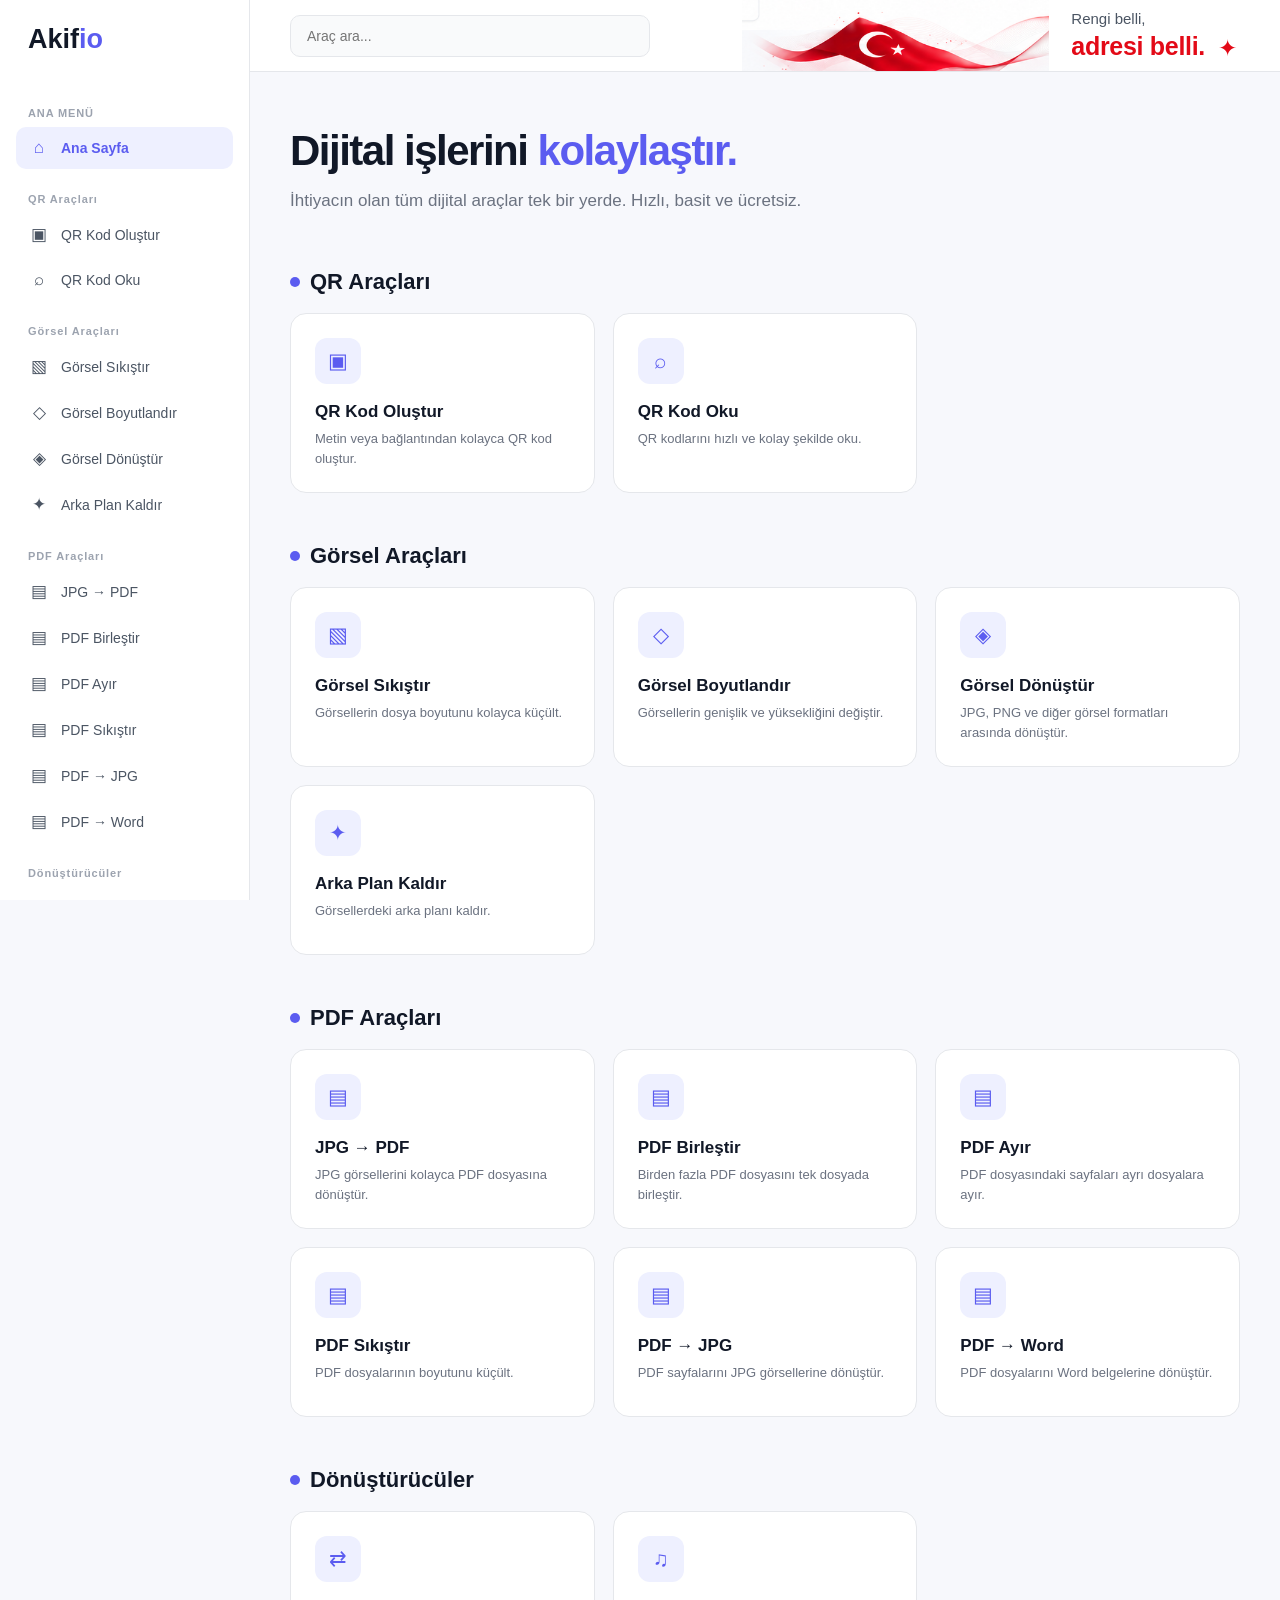
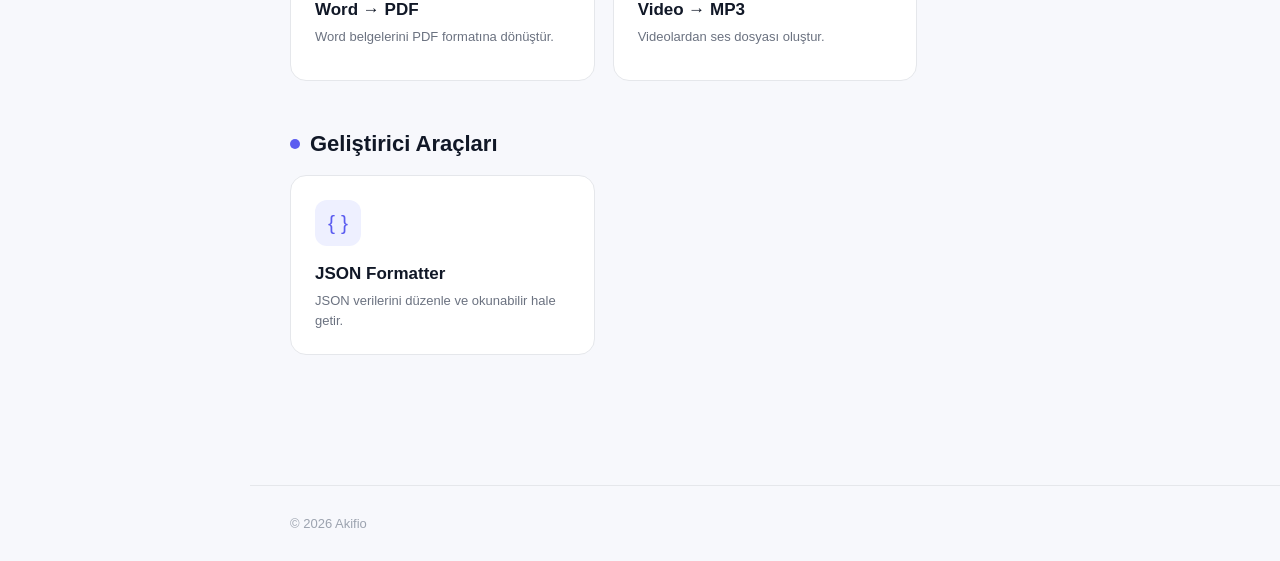
==== commit c9f29706: "Update index.html" ====
--- a/index.html
+++ b/index.html
@@ -214,7 +214,7 @@
 
 
                 <img
-                    src="images/turk-bayragi.png"
+                    src="/turk-bayragi.png"
                     alt="Türk bayrağı"
                     class="turkey-flag-image"
                 >
